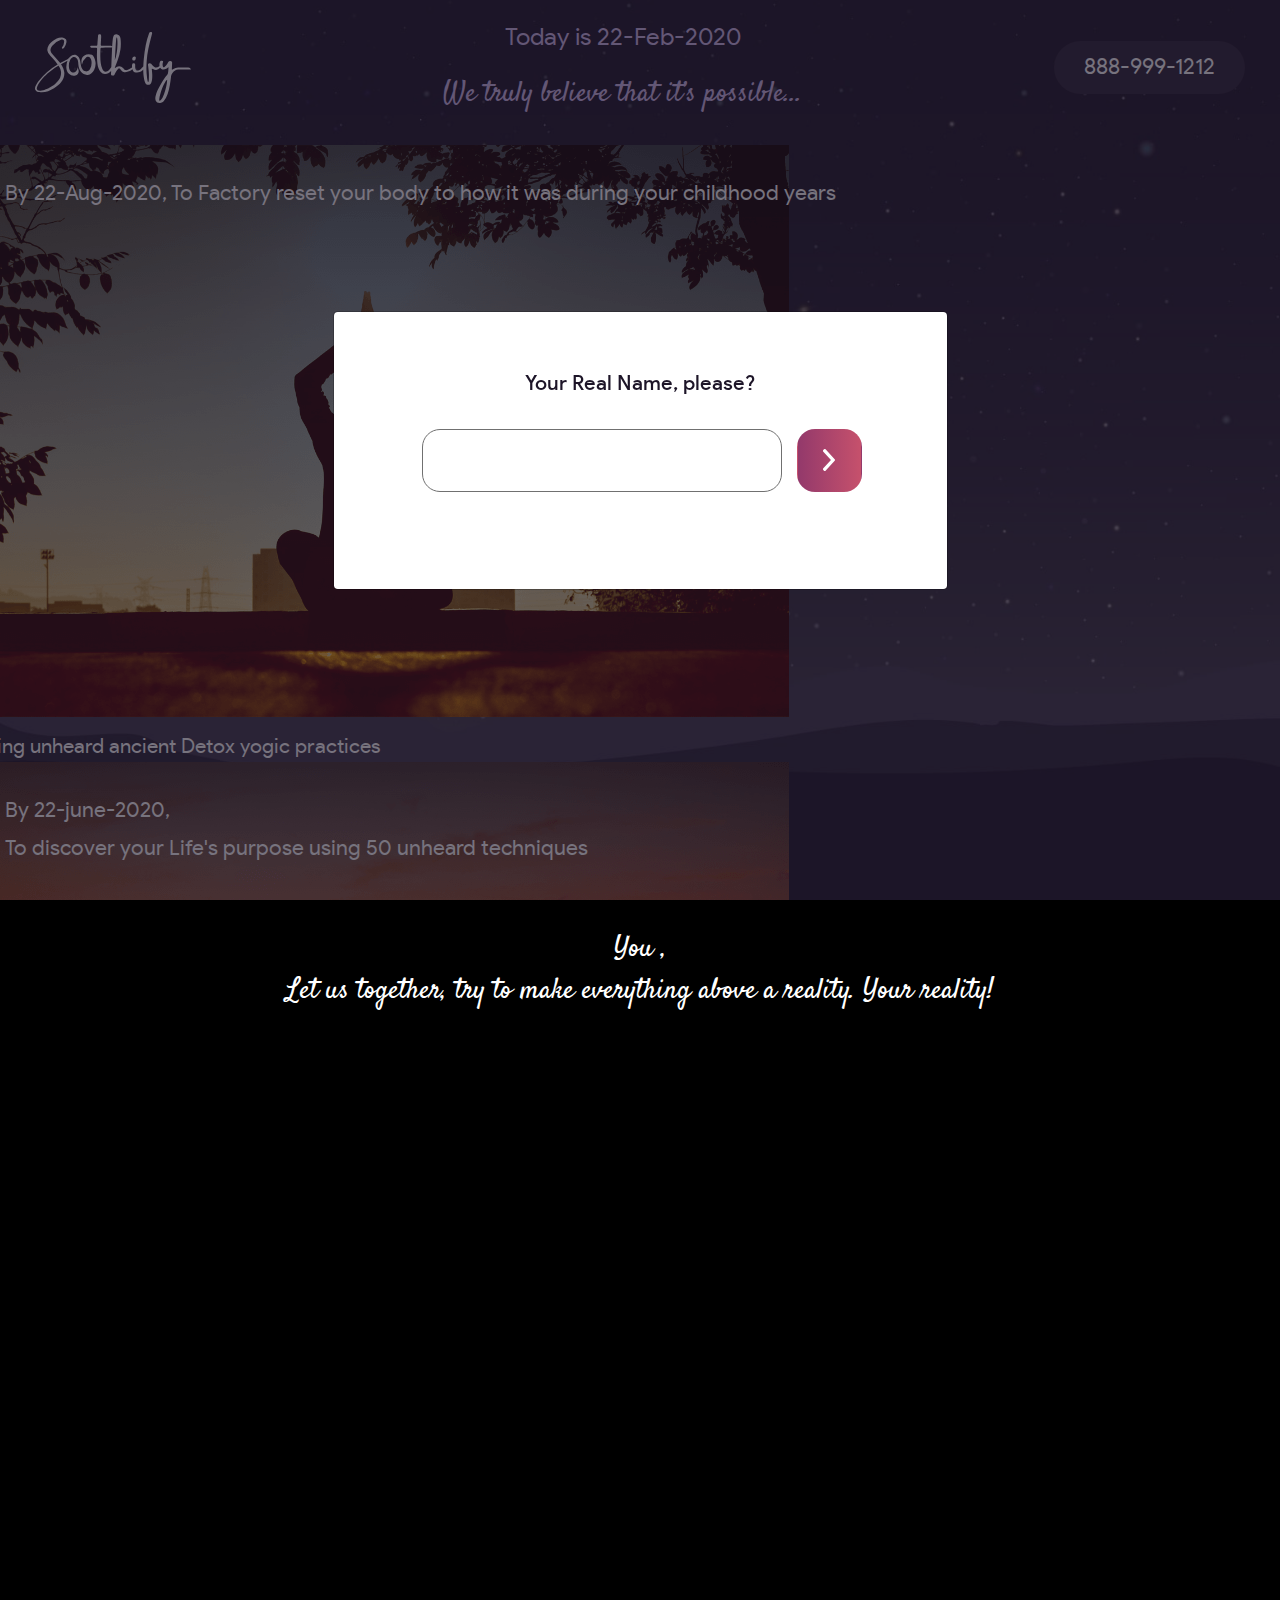
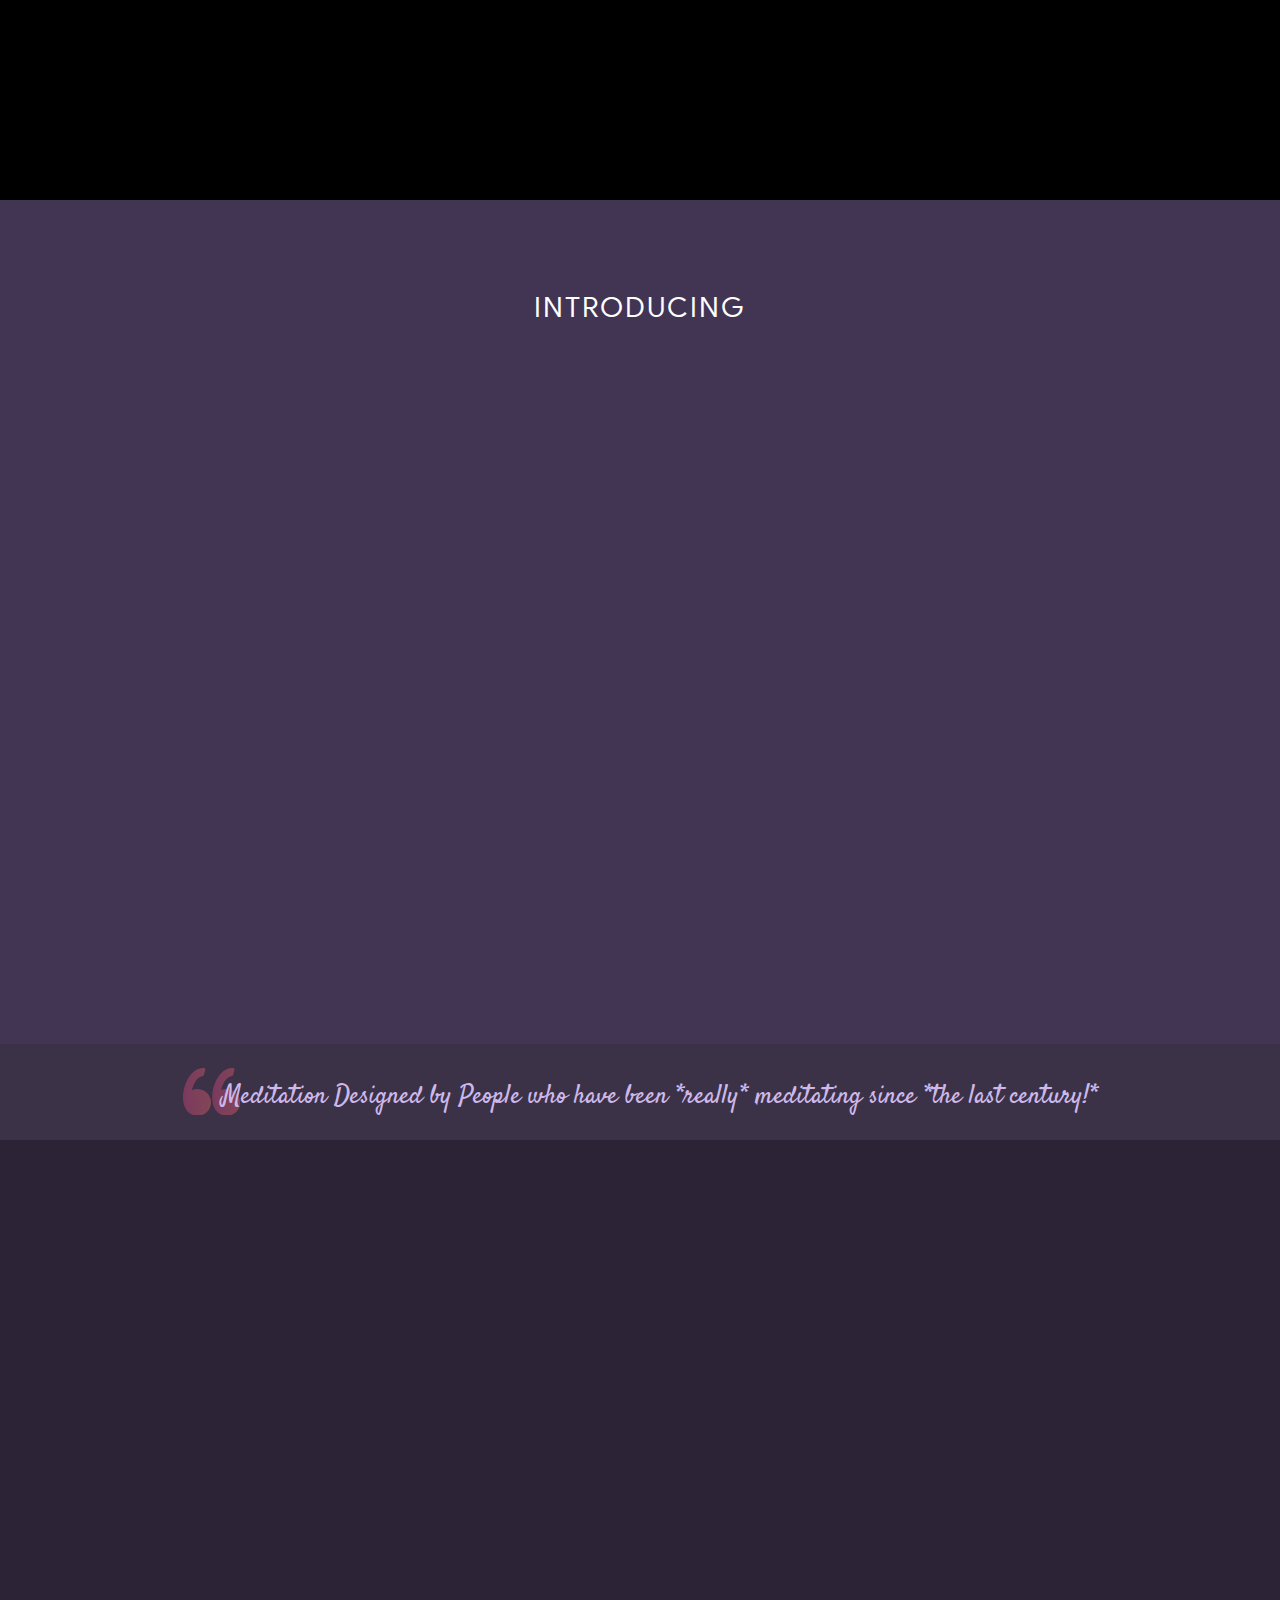
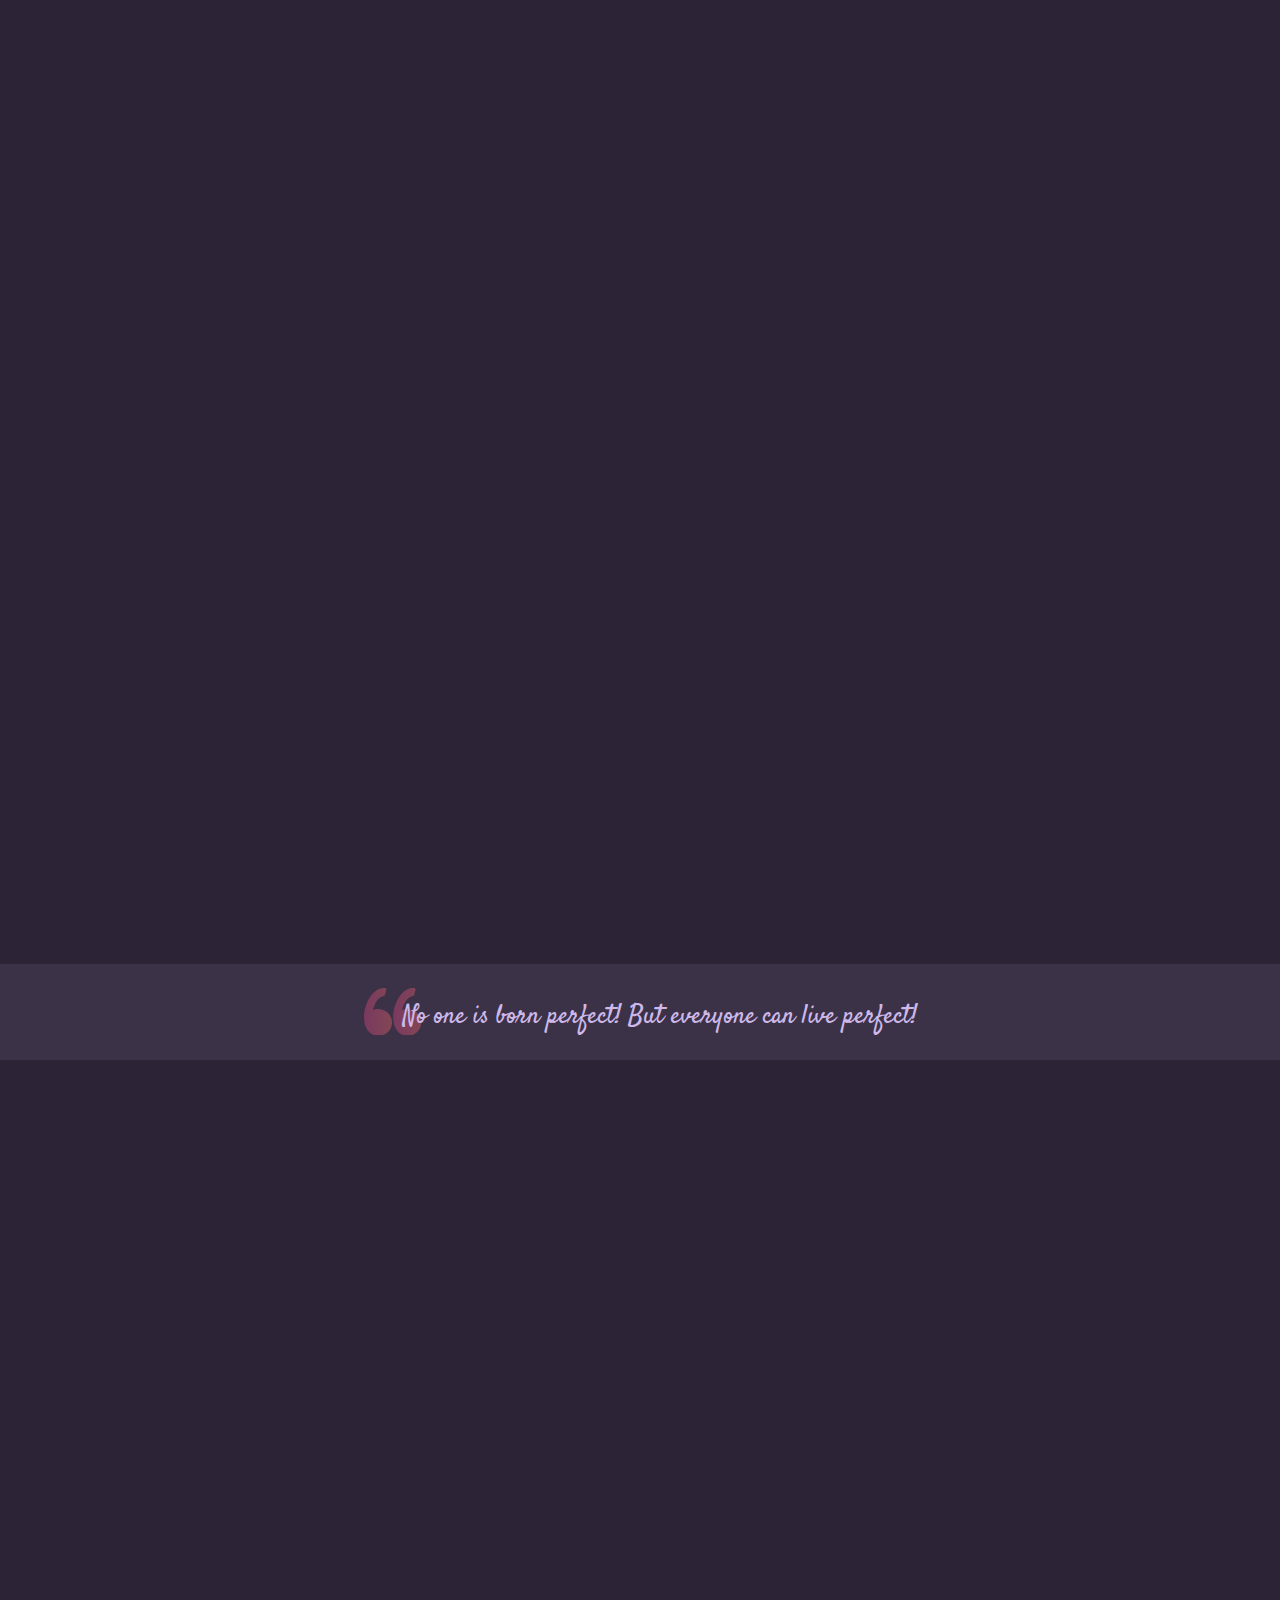
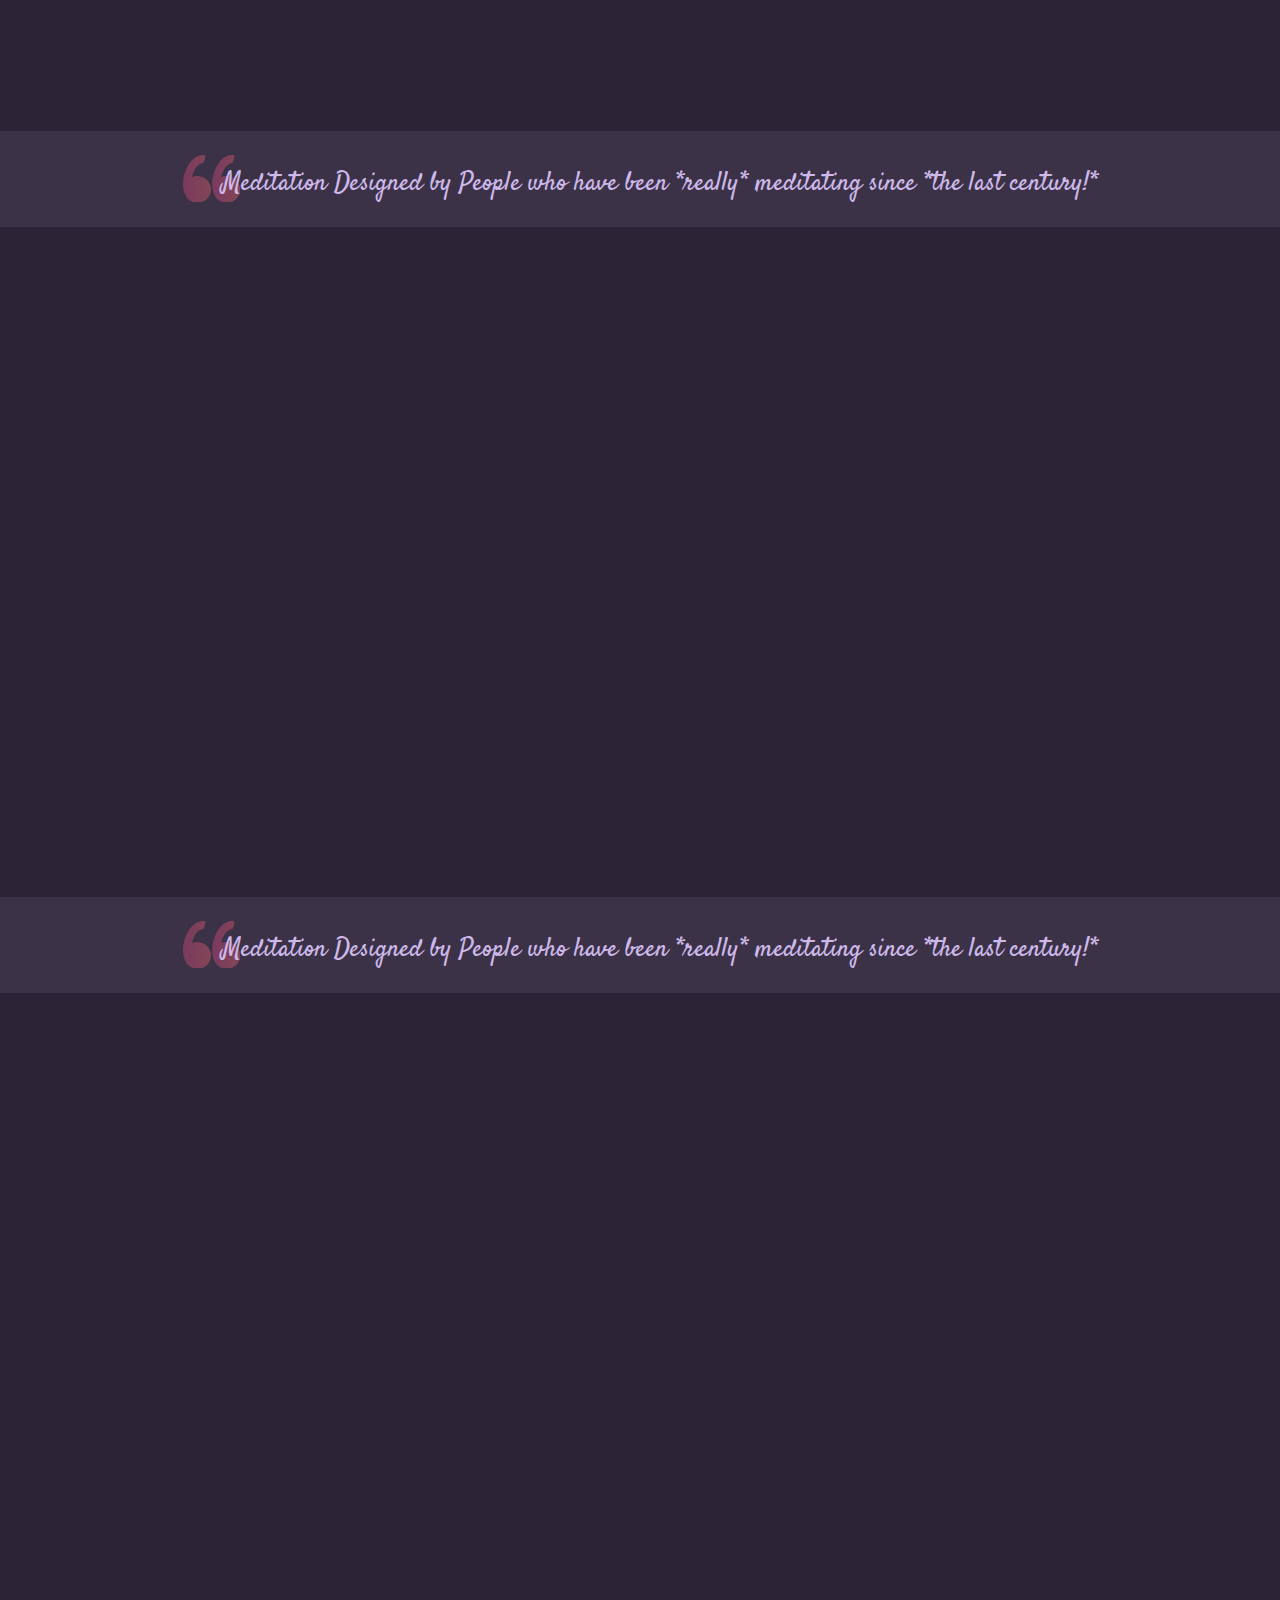
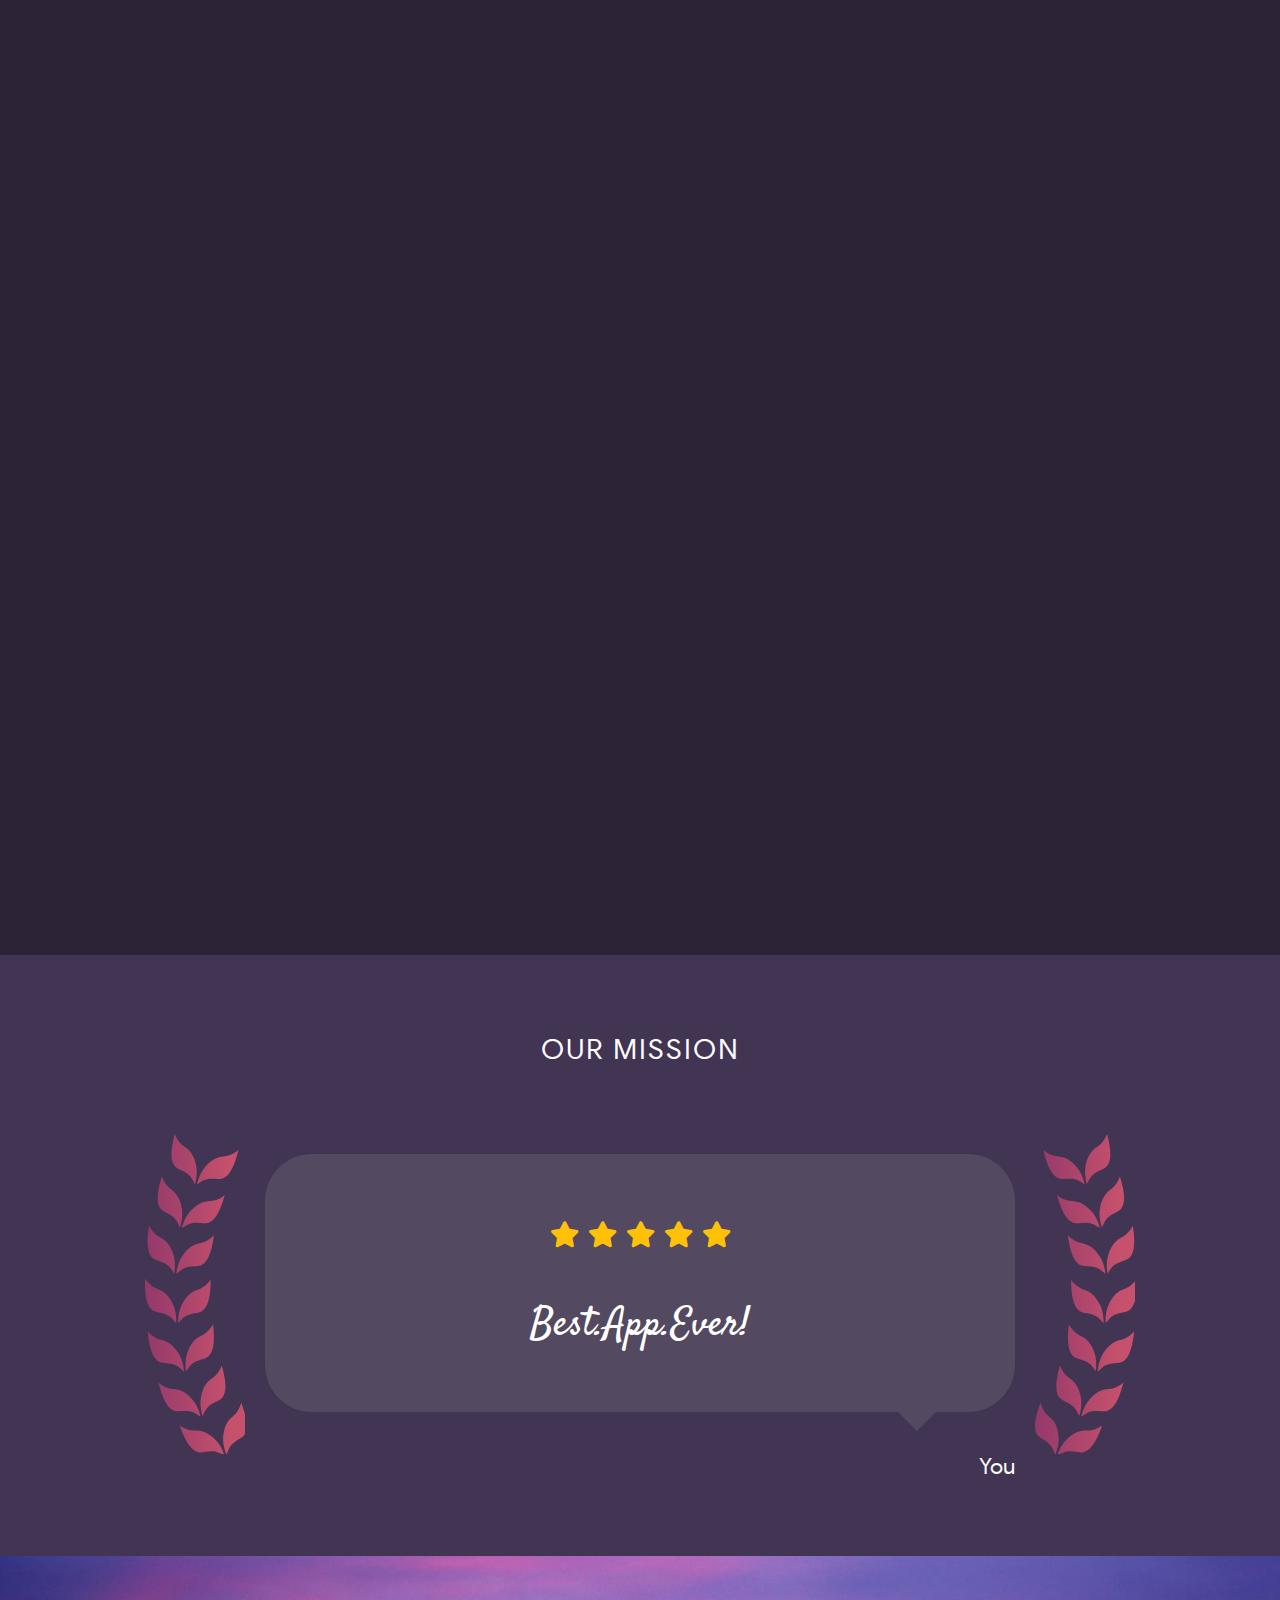
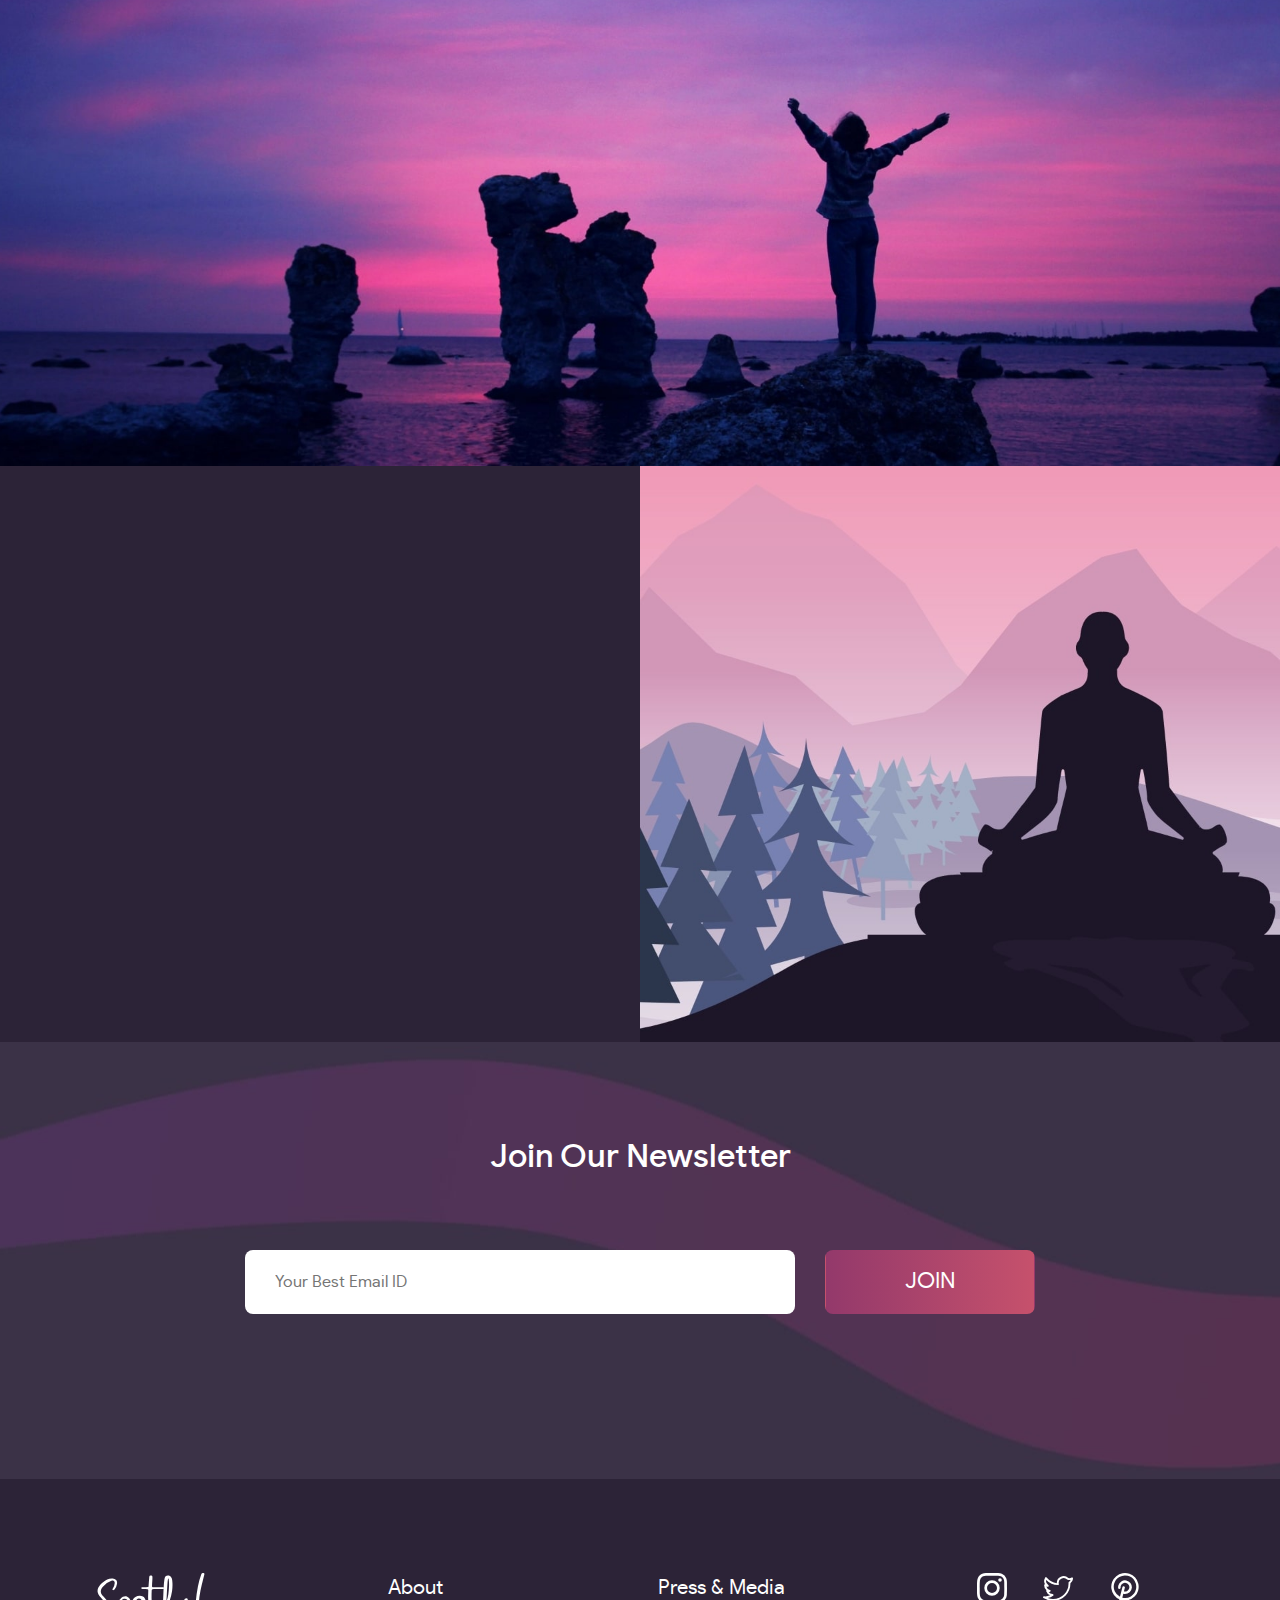
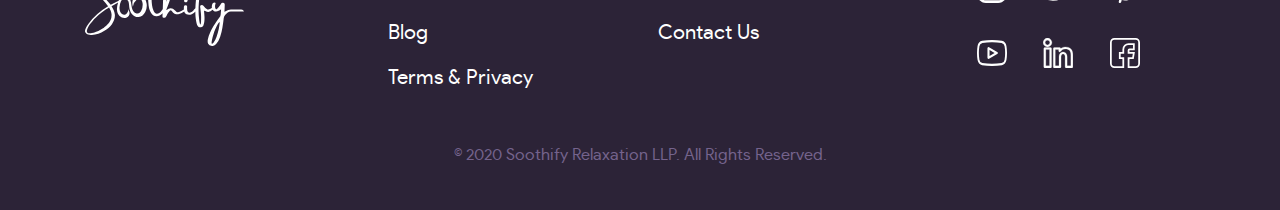
==== soothify/index - Copy.html @ 15406b15 "mandede" ====
﻿<!doctype html>
<html lang="en">

<head>
    <!-- Required meta tags -->
    <meta charset="utf-8">
    <meta name="viewport" content="width=device-width, initial-scale=1, shrink-to-fit=no">
    <meta name="description" content="Mousewheel usage demo">
    <meta name="author" content="David Deutsch">
    <title>Soothify</title>

    <!-- Fonts -->
    <link href="https://fonts.googleapis.com/css2?family=Satisfy&display=swap" rel="stylesheet">
    <link href="https://fonts.googleapis.com/css2?family=Open+Sans:ital,wght@0,300;0,400;0,600;0,700;0,800;1,300;1,400;1,600;1,700;1,800&display=swap" rel="stylesheet">
    <!-- CSS -->
    <link rel="stylesheet" href="css/bootstrap.min.css">
    <link rel="stylesheet" href="css/all.min.css">
    <link rel="stylesheet" href="css/aos.css">
    <link rel="stylesheet" href="css/fonts.css">
    <!--<link rel="stylesheet" href="css/owl.carousel.min.css">
    <link rel="stylesheet" href="css/owl.theme.default.min.css">-->
    <link rel="stylesheet" href="https://cdn.jsdelivr.net/gh/kenwheeler/slick@1.8.0/slick/slick.css">
    <link rel="stylesheet" href="css/style.min.css">
    
    <link rel="shortcut icon" href="favicon.ico" type="image/x-icon"/>
    
    
</head>

<body class="noScroll">
    <section class="bg-header full-height overflow-hidden" id="section1">
        <div class="container-fluid">
            <div class="header-wrap">
                <a href="javascript:void(0);" class="logo-wrap" data-toggle="modal" data-target="#modalwrap">
                    <img src="images/logo.svg" alt="" class="img-fluid">
                </a>
                <div class="head-date">
                    <div>Today is <span class="todaydate">22-Feb-2020</span></div> <span class="font-satisfy">We truly believe that it’s possible...</span>
                </div>
                <div class="head-contact">
                    888-999-1212
                </div>
            </div>
        </div>
        <div class="slide-wrapper">
            <div class="owl-carousel owl-theme">
                <div class="item">
                    <div class="slide-item">
                        <div class="item-img-block">
                            <img src="images/1.png" alt="Picture 1" class="img-fluid">
                            <div class="img-caption">By <span class="add4m">22-Aug-2020</span>, To Factory reset your body to how it was during your childhood years</div>
                        </div>
                        <div class="item-caption">Using unheard ancient Detox yogic practices</div>
                    </div>                    
                </div>
                <div class="item">
                    <div class="slide-item">
                        <div class="item-img-block">
                            <img src="images/2.png" alt="Picture 2" class="img-fluid">
                            <div class="img-caption">By <span class="add3m">22-june-2020</span>,<br>To discover your Life's purpose using 50 unheard techniques</div>
                        </div>
                        <div class="item-caption">Does it have anything to do with your country<span class="country_name_question"> ?</span></div>
                    </div>                    
                </div>
                <div class="item">
                    <div class="slide-item">
                        <div class="item-img-block">
                            <img src="images/3.png" alt="Picture 3" class="img-fluid">
                            <div class="img-caption">By <span class="add1m">22-May-2020</span>, To Say Goodbye to Job Stress. Once and …Forever</div>
                        </div>
                        <div class="item-caption">Tips straight from World's Top CEOs
                            (Bonus: Work Productivity Hacks)</div>
                    </div>                    
                </div>
                <div class="item">
                    <div class="slide-item">
                        <div class="item-img-block">
                            <img src="images/4.png" alt="Picture 1" class="img-fluid">
                            <div class="img-caption">By <span class="add2m">22-Apr-2020</span>, To end over-thinking for good </div>
                        </div>
                        <div class="item-caption">Avoid draining your energy using proven hacks</div>
                    </div>                    
                </div>
                <div class="item">
                    <div class="slide-item">
                        <div class="item-img-block">
                            <img src="images/5.png" alt="Picture 2" class="img-fluid">
                            <div class="img-caption">By <span class="add7d">22-Mar-2020</span>, To identify common money blockages</div>
                        </div>
                        <div class="item-caption">Learn the mindset that leads to permanent wealth</div>
                    </div>                    
                </div>
                <div class="item">
                    <div class="slide-item">
                        <div class="item-img-block">
                            <img src="images/6.png" alt="Picture 3" class="img-fluid">
                            <div class="img-caption">By <span class="add3d">08-Mar-2020</span>, To Detoxify your most important organ, your Brain</div>
                        </div>
                        <div class="item-caption">Unlock the hidden treasures within your brain by cleansing all toxic thought patterns</div>
                    </div>                    
                </div>
                <div class="item">
                    <div class="slide-item">
                        <div class="item-img-block">
                            <img src="images/7.png" alt="Picture 1" class="img-fluid">
                            <div class="img-caption">By <span class="add15d">25-Feb-2020</span>, To learn to sleep just 6 hours and feel like you slept 8 </div>
                        </div>
                        <div class="item-caption">Tips straight from the 4am club</div>
                    </div>                    
                </div>
                <div class="item">
                    <div class="slide-item">
                        <div class="item-img-block">
                            <img src="images/8.png" alt="Picture 2" class="img-fluid">
                            <div class="img-caption">By <span class="add2d">24-Feb-2020</span>, To Plan & Achieve your Life Goals</div>
                        </div>
                        <div class="item-caption">Introducing 'Life Atlas' Planner for Decade 2020-30</div>
                    </div>                    
                </div>
                <div class="item">
                    <div class="slide-item">
                        <div class="item-img-block">
                            <img src="images/9.png" alt="Picture 3" class="img-fluid">
                            <div class="img-caption">By tomorrow,<span class="add1d">23-Feb-2020</span>, To Skyrocket your productivity using scientific hacks</div>
                        </div>
                        <div class="item-caption">100+ precise tips straight from the World's Most Productive Entrepreneurs</div>
                    </div>                    
                </div>
                <div class="item">
                    <div class="slide-item">
                        <div class="item-img-block">
                            <img src="images/10.png" alt="Picture 1" class="img-fluid">
                            <div class="img-caption">By the end of the next 15 min, To Soothify your nerves</div>
                        </div>
                        <div class="item-caption">Deep relaxation with science backed 528hz Music</div>
                    </div>                    
                </div>
                <div class="item lastitem">
                    <div class="slide-item">
                        <div class="item-img-block">
                            <img src="images/11.png" alt="Picture 1" class="img-fluid">
                            <div class="img-caption"><!-- By 22-Jun-2020, <br> To Discover your life's purpose --></div>
                        </div>
                        <div class="item-caption"><!-- Learn 50+ easy proven ways to ‘discover’ your REAL purpose --></div>
                    </div>                    
                </div>
            </div>
            <div class="owl-theme">
                <div class="owl-controls">
                    <div class="custom-nav owl-nav"></div>
                </div>
            </div>
        </div>
    </section>    
    <section class="video-wrapper full-height" id="section2">
        <video playsinline muted autoplay loop id="myVideo" class="video-img">
            <source src="images/sample-video.mp4" type="video/mp4">
            Your browser does not support HTML5 video.
        </video>
        <div class="video-caption font-satisfy"><span class="txtname">You , <br>Let us  together, try to make everything above a reality. Your reality!</div>
        <a href="javascript:void(0);" class="video-ic" onclick="playVid()"><img src="images/play.svg" alt="" class="img-fluid"></a>
    </section>
    <section class="bg-light-gray section-sm overflow-hidden">
        <div class="container">
            <div class="row justify-content-center mb-5 mb-lg-6">
                <div class="col-12 col-md-8 text-center">
                    <h1 class="main-title">Introducing</h1>
                </div>
            </div>
            <div class="row row-grid align-items-center">               
                <div class="col-12 col-lg-6 mr-lg-auto col-xl-6 mbl-p-0">
                    <div class="transition-img">
                        <div class="img-bg-graphic" data-aos="zoom-in" data-aos-duration="2500">
                            <img src="images/section-img1.svg" alt="" class="img-fluid" data-aos="fade-up" data-aos-duration="2500">
                        </div>
                    </div>
                </div>
                <div class="col-12 col-lg-5 text-center mr-lg-auto order-lg-2 col-xl-5" data-aos="zoom-in" data-aos-duration="2500" data-aos-easing="ease-in-in-cubic">
                    <div class="section-logo"><img src="images/logo.svg" alt="" class="img-fluid"></div>
                    <p class="text-purple text-style1">Guided meditations designed with a specific purpose of Fighting Mediocrity</p>
                    <p class="text-white text-style2 courgetteregular"><span>Relax and Fill your life with vibrant energy.</span></p>
                </div>
            </div>
        </div>
    </section>
    <section class="quote-line font-satisfy">
        <div class="container">
            <i class="ic-quote"></i> Meditation Designed by People who have been *really* meditating since *the last century!*
        </div>
    </section>
    <section class="bg-dark-gray section-sm pb-lg-0 pb-0 overflow-hidden">
        <div class="container">
            <div class="row row-grid align-items-center mb-7">
                <div class="col-12 col-lg-4 mr-lg-auto ml-lg-auto col-xl-4 text-center text-lg-left mb-3 mb-lg-0" data-aos="zoom-in" data-aos-duration="2500" data-aos-easing="ease-in-in-cubic">
                    <img src="images/thumb-img1.svg" alt="" class="img-fluid thumb-img">
                    <p class="text-white mt-2 mt-lg-3 mbl-font-20">Free actionable PDFs after completing your meditation sessions</p>
                </div>
                <div class="col-12 col-lg-5 ml-lg-auto col-xl-5">
                    <img src="images/section-img2.svg" alt="" class="img-fluid section-img" data-aos="zoom-in" data-aos-duration="2500" data-aos-easing="ease-in-in-cubic">
                </div>
            </div>
        </div>
    </section>
    <section class="bg-dark-gray section-sm overflow-hidden">
        <div class="container">
            <div class="row row-grid align-items-center">
                <div class="col-12 col-lg-4 mr-lg-auto ml-lg-auto order-lg-2 col-xl-4 text-center text-lg-left mb-3 mb-lg-0" data-aos="zoom-in" data-aos-duration="2500" data-aos-easing="ease-in-in-cubic">
                    <img src="images/thumb-img2.svg" alt="" class="img-fluid thumb-img2">
                    <h2 class="sub-title font-satisfy mt-2 mt-lg-3">Bonus!</h2>
                    <p class="text-white">Free Tracker and planners for improving physical and mental fitness</p>
                </div>
                <div class="col-12 col-lg-5 mr-lg-auto col-xl-5">
                    <img src="images/section-img3.png" alt="" class="img-fluid section-img" data-aos="zoom-in" data-aos-duration="2500" data-aos-easing="ease-in-in-cubic">
                </div>
            </div>
        </div>
    </section>
    <section class="quote-line font-satisfy">
        <div class="container">
            <i class="ic-quote"></i> No one is born perfect! But everyone can live perfect!
        </div>
    </section>
    <section class="bg-dark-gray section-sm pb-sm-0 overflow-hidden">
        <div class="container">
            <div class="row row-grid align-items-center mb-7">
                <div class="col-12 col-lg-3 mr-lg-auto ml-lg-auto col-xl-3 text-center text-lg-left mb-3 mb-lg-0" data-aos="zoom-in" data-aos-duration="2500" data-aos-easing="ease-in-in-cubic">
                    <img src="images/thumb-img3.svg" alt="" class="img-fluid thumb-img3">
                    <p class="text-white mt-2 mt-lg-5">Stress Relieving Mini Meditations and Relaxation Music</p>
                </div>
                <div class="col-12 col-lg-8 col-xl-7">
                    <img src="images/section-img4.svg" alt="" class="img-fluid section-img d-none d-sm-block" data-aos="zoom-in" data-aos-duration="2500" data-aos-easing="ease-in-in-cubic">
                    <img src="images/section-mbl-img4.svg" alt="" class="img-fluid section-img d-block d-sm-none" data-aos="zoom-in" data-aos-duration="2500" data-aos-easing="ease-in-in-cubic">
                </div>
            </div>
        </div>
    </section>
    <section class="quote-line font-satisfy">
        <div class="container">
            <i class="ic-quote"></i> Meditation Designed by People who have been *really* meditating since *the last century!*
        </div>
    </section>
    <section class="bg-dark-gray section-sm pb-sm-0 overflow-hidden">
        <div class="container">
            <div class="row row-grid align-items-center">
                <div class="col-12 col-lg-4 mr-lg-auto ml-lg-auto order-lg-2 col-xl-4 text-center text-lg-left mb-3 mb-lg-0" data-aos="zoom-in" data-aos-duration="2500" data-aos-easing="ease-in-in-cubic">
                    <img src="images/galaxy.png" alt="" class="img-fluid thumb-img4">
                    <p class="text-white mt-2 mt-lg-3">Teleport to infinitely large galaxies by listening to 15+ Magical sleep stories</p>
                </div>
                <div class="col-12 col-lg-8 col-xl-7">
                    <img src="images/section-img5.svg" alt="" class="img-fluid section-img d-none d-sm-block" data-aos="zoom-in" data-aos-duration="2500" data-aos-easing="ease-in-in-cubic">
                    <img src="images/section-mbl-img5.svg" alt="" class="img-fluid section-img d-block d-sm-none" data-aos="zoom-in" data-aos-duration="2500" data-aos-easing="ease-in-in-cubic">
                </div>
            </div>
        </div>
    </section>
    <section class="quote-line font-satisfy">
        <div class="container">
            <i class="ic-quote"></i> Meditation Designed by People who have been *really* meditating since *the last century!*
        </div>
    </section>
    <section class="bg-dark-gray section-sm pb-lg-0 pb-0 overflow-hidden">
        <div class="container">
            <div class="row row-grid align-items-center mb-7">
                <div class="col-12 col-lg-4 mr-lg-auto ml-lg-auto col-xl-4 text-center text-lg-left mb-3 mb-lg-0" data-aos="zoom-in" data-aos-duration="2500" data-aos-easing="ease-in-in-cubic">
                    <img src="images/thumb-img5.svg" alt="" class="img-fluid thumb-img4">
                    <p class="text-white mt-2 mt-lg-3">World's 1st Public Archive of all Good Karmas.</p>
                    <p class="text-white mt-2 mt-lg-3">Submit a Good Karma/action done by you and Win a free reward.</p>
                    <p class="text-white mt-2 mt-lg-3">All karmas are anonymous.</p>
                </div>
                <div class="col-12 col-lg-5 col-xl-5 ml-lg-auto">
                    <div class="transition-img">
                        <img src="images/section-img6.svg" alt="" class="img-fluid section-img" data-aos="zoom-in" data-aos-duration="2500" data-aos-easing="ease-in-in-cubic">
                    </div>
                </div>
            </div>
        </div>
    </section>
    <section class="bg-dark-gray section-sm overflow-hidden">
        <div class="container">
            <div class="row row-grid align-items-center">
                <div class="col-12 col-lg-4 mr-lg-auto ml-lg-auto order-lg-2 col-xl-4 text-center text-lg-left mb-3 mb-lg-0" data-aos="zoom-in" data-aos-duration="2500" data-aos-easing="ease-in-in-cubic">
                    <img src="images/thumb-img2.svg" alt="" class="img-fluid thumb-img2">
                    <h2 class="sub-title font-satisfy mt-2 mt-lg-3">Bonus!</h2>
                    <p class="text-white">Advanced stats with global and local leader-boards</p>
                </div>
                <div class="col-12 col-lg-5 mr-lg-auto col-xl-5">
                    <div class="transition-img">
                        <img src="images/section-img7.svg" alt="" class="img-fluid section-img" data-aos="zoom-in" data-aos-duration="2500" data-aos-easing="ease-in-in-cubic">
                    </div>
                </div>
            </div>
        </div>
    </section>
    <section class="bg-light-gray mission-wrapper overflow-hidden">
        <div class="container">
            <h1 class="main-title">Our mission</h1>
            <div class="mission-wrap">
                <div class="rating-block">
                    <div class="stars">
                        <span class="fa fa-star checked"></span>
                        <span class="fa fa-star checked"></span>
                        <span class="fa fa-star checked"></span>
                        <span class="fa fa-star"></span>
                        <span class="fa fa-star"></span>
                    </div>
                    <label class="font-satisfy">Best.App.Ever!</label>                    
                </div>
                <label class="rate-name"><span class="txtnameBest">You </span><span class="country_name"> </span></label>
            </div>
        </div>
    </section>
    <section class="bg-tag-img">
        <div class="container">
            <div class="tag-wrap" data-aos="zoom-in" data-aos-duration="2500" data-aos-easing="ease-in-in-cubic">
                <small>Hey young soul, remember this till your last breath</small>
                <p class="font-satisfy">“There is no force on this planet which can stop you from becoming what your soul was always meant to be! .</p>
            </div>
        </div>
    </section>
    <section class="download-wrapper">
        <div class="download-links bg-dark-gray">
            <div data-aos="zoom-in" data-aos-duration="2500" data-aos-easing="ease-in-in-cubic">
                <h2>Download <br>Soothify Now!</h2>
                <p>Only on iPhone</p>
                <p class="font-satisfy"><strong>#liveinfinite</strong></p>
                <a href="javascript:void(0);"><img src="images/app-store.png" alt="" class="img-fluid"></a>
            </div>
        </div>
        <div class="download-img">
            <img src="images/bg-download.jpg" alt="" class="img-fluid">
        </div>
    </section>
    <section class="bg-newsletter">
        <div class="container">
            <div class="newsletter-wrap">
                <h2>Join Our Newsletter</h2>
                <div class="newsletter-form">











<form target="dummyframe" style="width:calc(100% - 0px);margin: 40px 0;" id="sib-form" class="sib-form" method="POST" action="https://b6d7627b.sibforms.com/serve/[base64]"
        data-type="subscription" >
 
<input class="input" type="text" name="EMAIL" placeholder="Your Best Email ID" >

  <button class="btn" form="sib-form" type="submit" class="btn" onclick="myFunction()">JOIN</button>




                    </form>

<script>
function myFunction() {
  document.getElementById("demo123").innerHTML = " Success :)";
}
</script>
                </div>


<div id="demo123" style="font-size:32px;text-align:center; color:#085229; background-color:#e7faf0; border-radius:3px !important; border-width:px !important; border-color:#13ce66 !important;max-width:80%; border-width:px;">
      
                     
                  
      </div>
  




<div id="demo123"></div>

<iframe name="dummyframe" id="dummyframe" style="display: none;"></iframe>










                <p data-aos="zoom-in" data-aos-duration="2500" data-aos-easing="ease-in-in-cubic"></p>
            </div>
        </div>
    </section>
    <footer class="bg-footer footer-wrapper">
        <div class="container">
            <div class="row">
                <div class="col-lg-3 col-sm-4 col-12">
                    <div class="logo-footer">
                        <img src="images/logo.svg" alt="" class="img-fluid">
                    </div>
                </div>
                <div class="col-lg-3 col-sm-4 col-6 pr-0">
                    <div class="footer-link">
                        <ul>
                            <li><a href="javascript:void(0);">About</a></li>
                            <li><a href="javascript:void(0);">Blog</a></li>
                            <li><a href="javascript:void(0);">Terms &amp; Privacy</a></li>
                        </ul>
                    </div>
                </div>
                <div class="col-lg-3 col-sm-4 col-6 pl-0">
                    <div class="footer-link">
                        <ul>
                            <li><a href="javascript:void(0);">Press &amp; Media</a></li>
                            <li><a href="javascript:void(0);">Contact Us</a></li>
                        </ul>
                    </div>
                </div>
                <div class="col-lg-3 col-sm-12">
                    <div class="social-links">
                        <ul>
                            <li><a href="javascript:void(0);"><i class="ic ic-instagram"></i></a></li>
                            <li><a href="javascript:void(0);"><i class="ic ic-twitter"></i></a></li>
                            <li><a href="javascript:void(0);"><i class="ic ic-pinterest"></i></a></li>
                            <li><a href="javascript:void(0);"><i class="ic ic-youtube"></i></a></li>
                            <li><a href="javascript:void(0);"><i class="ic ic-linkedin"></i></a></li>
                            <li><a href="javascript:void(0);"><i class="ic ic-facebook"></i></a></li>
                        </ul>
                    </div>
                </div>
            </div>
            <div class="copyright">
                © 2020 Soothify Relaxation LLP. All Rights Reserved.
            </div>
        </div>
    </footer>
    <div class="modal" tabindex="-1" role="dialog" id="modalwrap" data-target="#myModal" data-toggle="modal" data-backdrop="static" data-keyboard="false">
        <div class="modal-dialog modal-dialog-centered" role="document">
          <div class="modal-content">
            <div class="modal-wrapper">
                <label>Your Real Name, please?</label>
                <div class="modal-field">
                    <input type="text">
                    <button class="btn"><img src="images/next.svg" alt="" class="img-fluid"></button>
                    <span class="feilderror">Please Enter your Name</span>
                </div>
            </div>
          </div>
        </div>
      </div>
      <a href="#" id="backtotop"></a>
    <!-- Optional JavaScript -->
    <!-- jQuery first, then Popper.js, then Bootstrap JS -->
    <!-- <script src="js/jquery-3.2.1.slim.min.js"></script> -->
    <script src="js/jquery.min.js"> </script> 
   <!-- <script src="js/owl.carousel.js"></script>-->
    <script src="https://cdn.jsdelivr.net/gh/kenwheeler/slick@1.8.0/slick/slick.min.js"></script>
    <script src="js/popper.min.js"></script>
    <script src="js/bootstrap.min.js"></script>
    <script src="js/aos.js"></script>
    <script src="js/jquery.mousewheel.min.js"></script>
    <script src="https://cdnjs.cloudflare.com/ajax/libs/moment.js/2.14.1/moment.min.js"></script>
    <script src="js/custom.js"></script>
    
    <script>
        $(document).ready(function() {
            $(".slide-wrapper").addClass("mbl-carousel");
            $('body').addClass('mbl-scroll');
        });
        // Owl carousel slider
        $(document).ready(function() {
            if ( $(document).width() > 1025 ) {  
			$('body').removeClass('noScroll');
               /* var owl = $('.owl-carousel');
                owl.owlCarousel({
                    center: true,
                    loop: false,
                    nav: true,
                    items: 1,
                    margin: 50,
                    mouseDrag: true,
					//smartSpeed: 2550,
					//scrollPerPage: true,
					//freeDrag:false,
                    responsiveClass: true,  
                    responsive : {
                        0 : {
                            stagePadding: 25,
                        },
                        1199 : {
                            stagePadding: 250,
                            margin: 60
                        },
                        1200 : {
                            stagePadding: 400,
                            margin: 60
                        },
                        1281 : {
                            stagePadding: 440,
                            margin: 60
                        },
                        1367 : {
                            stagePadding: 250,
                        },
                        1401 : {
                            stagePadding: 400,
                        },
                        1441: {
                            stagePadding: 540
                        },
                        1601: {
                            stagePadding: 500,
                        },
                        1681: {
                            stagePadding: 590,
                        }
                    },
                    onDragged : function (ele) {
                        isLast = parseInt(ele.item.index) + parseInt(1) == ele.item.count;
                        if(isLast){ 
                            $('body').removeClass('noScroll');
                        }
                    }
                });
                owl.on('mousewheel', '.owl-stage', function(e) {
                    if (e.deltaY < 0) {
                        owl.trigger('prev.owl');
                    } else {
                        owl.trigger('next.owl');
                    }
                    e.preventDefault();
                });*/
				const slider = $(".owl-carousel");
				slider
				  .slick({
					dots: true,
					slidesToShow: 2.4,
					slidesToScroll: 1,
					arrows: false,
					dots: true,
					centerMode: true,
					infinite: false,
				  });
				
				slider.on('wheel', (function(e) {
				  e.preventDefault();
				
				  if (e.originalEvent.deltaY < 0) {
					  $(this).slick('slickPrev');
				  } else {
					$(this).slick('slickNext');
				  }
				}));
                $('body').removeClass('mbl-scroll');
            }
			

			var btn = $('#backtotop');
			$(window).scroll(function() {
			  if ($(window).scrollTop() > 300) {
				btn.addClass('active');
			  } else {
				btn.removeClass('active');
			  }
			});
			
			btn.on('click', function(e) {
			  e.preventDefault();
			  $('html, body').animate({scrollTop:0}, '300');
			  return false;  
			});
        })
    
		
		var todaydates = moment().format("DD MMMM, YYYY");
		var add1m = moment().add(1, 'months').format("DD MMMM, YYYY");
		var add2m = moment().add(2, 'months').format("DD MMMM, YYYY");
		var add3m = moment().add(3, 'months').format("DD MMMM, YYYY");
		var add4m = moment().add(4, 'months').format("DD MMMM, YYYY");
		var add5m = moment().add(5, 'months').format("DD MMMM, YYYY");
		var add6m = moment().add(6, 'months').format("DD MMMM, YYYY");
		var add7m = moment().add(7, 'months').format("DD MMMM, YYYY");
		var add8m = moment().add(8, 'months').format("DD MMMM, YYYY");
		var add9m = moment().add(9, 'months').format("DD MMMM, YYYY");
		var add10m = moment().add(10, 'months').format("DD MMMM, YYYY");
		var add11m = moment().add(11, 'months').format("DD MMMM, YYYY");
		var add12m = moment().add(12, 'months').format("DD MMMM, YYYY");
		var add15d = moment().add(15, 'days').format("DD MMMM, YYYY");
		var add10d = moment().add(10, 'days').format("DD MMMM, YYYY");
		var add7d = moment().add(7, 'days').format("DD MMMM, YYYY");
		var add6d = moment().add(6, 'days').format("DD MMMM, YYYY");
		var add5d = moment().add(5, 'days').format("DD MMMM, YYYY");
		var add4d = moment().add(4, 'days').format("DD MMMM, YYYY");
		var add3d = moment().add(3, 'days').format("DD MMMM, YYYY");
		var add2d = moment().add(2, 'days').format("DD MMMM, YYYY");
		var add1d = moment().add(1, 'days').format("DD MMMM, YYYY");
		$(document).ready(function(e) {
            $('.todaydate').text(todaydates);
			$('.add1m').text(add1m);
			$('.add2m').text(add2m);
			$('.add3m').text(add3m);
			$('.add4m').text(add4m);
			$('.add5m').text(add5m);
			$('.add6m').text(add6m);
			$('.add7m').text(add7m);
			$('.add8m').text(add8m);
			$('.add9m').text(add9m);
			$('.add10m').text(add10m);
			$('.add11m').text(add11m);
			$('.add12m').text(add12m);
			$('.add15d').text(add15d);
			$('.add10d').text(add10d);
			$('.add7d').text(add7d);
			$('.add6d').text(add6d);
			$('.add5d').text(add5d);
			$('.add4d').text(add4d);
			$('.add3d').text(add3d);
			$('.add2d').text(add2d);
			$('.add1d').text(add1d);
        });
    </script>
</body>

</html>
---- soothify/css/fonts.css ----
/*! Generated by Font Squirrel (https://www.fontsquirrel.com) on April 20, 2020 */
@font-face {
    font-family: 'google_sans';
    src: url('../fonts/googlesans-bold-webfont.woff2') format('woff2'),
         url('../fonts/googlesans-bold-webfont.woff') format('woff'),
         url('../fonts/googlesans-bold-webfont.svg#google_sansbold') format('svg');
    font-weight: 600;
    font-style: normal;
}
@font-face {
    font-family: 'google_sans';
    src: url('../fonts/googlesans-medium-webfont.woff2') format('woff2'),
         url('../fonts/googlesans-medium-webfont.woff') format('woff'),
         url('../fonts/googlesans-medium-webfont.svg#google_sansmedium') format('svg');
    font-weight: 500;
    font-style: normal;
}
@font-face {
    font-family: 'google_sans';
    src: url('../fonts/googlesans-regular-webfont.woff2') format('woff2'),
         url('../fonts/googlesans-regular-webfont.woff') format('woff'),
         url('../fonts/googlesans-regular-webfont.svg#google_sansregular') format('svg');
    font-weight: 400;
    font-style: normal;
}
@font-face {
    font-family: 'satisfyregular';
    src: url('../fonts/satisfy-regular-webfont.woff2') format('woff2'),
         url('../fonts/satisfy-regular-webfont.woff') format('woff'),
         url('../fonts/satisfy-regular-webfont.svg#satisfyregular') format('svg');
    font-weight: 400;
    font-style: normal;
}
@font-face {
    font-family: 'courgetteregular';
    src: url('../fonts/courgette-regular-webfont.woff2') format('woff2'),
         url('../fonts/courgette-regular-webfont.woff') format('woff'),
         url('../fonts/courgette-regular-webfont.svg#courgetteregular') format('svg');
    font-weight: 400;
    font-style: normal;

}
---- soothify/css/style.min.css ----
html{scroll-behavior: smooth;}
body{font-family: 'google_sans';font-weight: 400;scroll-behavior: smooth;background: #2C2337;}
p{font-size: 34px;font-weight: 500;}
.text-style1{font-size: 32px;}
.text-style2{font-size: 36px;}
p > span{font-size: 32px;}
.section-sm{padding: 200px 0;}
a:hover{text-decoration: none;}
.overflow-hidden{overflow: hidden;}
input:focus{outline: none;}
/*-- // Text Color // --*/
.text-white{color: #FFFFFF !important;}
.text-purple{color: #CDB8E9 !important;}
/*-- // Bg color // --*/
.bg-light-gray{background: #423553;}
.bg-dark-gray{background: #2C2337;}
/*-- // Common // --*/
.full-height{height: 100vh; position:relative; }
.font-satisfy{font-family: 'satisfyregular';}
.courgetteregular{font-family: 'courgetteregular';}
/*-- // Header // --*/
.bg-header{background: url(../images/bg-slider.jpg) no-repeat bottom;display: flex;flex-direction: column;justify-content: space-between;background-size: cover;}
.header-wrap{display: flex;justify-content: space-between;align-items: center;padding: 40px 80px 40px 80px;} 
.head-date{color: #CDB8E9;font-size: 30px;text-align: center;display: flex;flex-direction: column;justify-content: space-between;min-height: 120px;}
.head-date > span{display: block;font-size: 36px;}
.logo-wrap{width: 198px;}
.head-contact{background:#2C2337;color: #fff;display: flex;align-items: center;justify-content: center;border-radius: 50px;padding: 10px 30px;font-size: 32px;}
/*-- // Slider // --*/
.slide-wrapper {position: relative;}
.slide-wrapper .owl-theme .custom-nav {display: none;}
.slide-wrapper .owl-theme .custom-nav .owl-prev, .slide-wrapper .owl-theme .custom-nav .owl-next {position: absolute;height: 100px;color: inherit;background: none;border: none;z-index: 100;}
.slide-wrapper .owl-theme .custom-nav .owl-prev i, .slide-wrapper .owl-theme .custom-nav .owl-next i {font-size: 2.5rem;color: #cecece;}
.slide-wrapper .owl-theme .custom-nav .owl-prev {left: 0;}
.slide-wrapper .owl-theme .custom-nav .owl-next {right: 0;} 
.item-img-block{position: relative;}
.owl-item .item-img-block::before{position: absolute;left: 0;right: 0;bottom: 0;top: 0;background: rgba(0, 0, 0, 0.27);content: "";}
.owl-item.center .item-img-block::before{background: transparent;}
.img-caption{position: absolute; top:0; padding:60px; width:100%; left:0; right:0; color: #fff;line-height: 50px;font-size: 28px;}
.item-caption{color: #fff;font-size: 32px;margin-top: 15px;}
.slide-wrapper .owl-dots{padding: 10px 0 40px 0;}
.slide-wrapper .owl-theme .owl-dots .owl-dot span{background: #5c5665;}
.slide-wrapper .owl-theme .owl-dots .owl-dot.active span, .slide-wrapper .owl-theme .owl-dots .owl-dot:hover span{background: #B2B2B2;}
.owl-theme .owl-nav{display: none;}
/*-- // Video section // --*/
.video-wrapper{background: #000;position: relative; overflow:hidden; }
.video-wrapper > iframe{height: 100% !important;min-height: 100vh;}
#myVideo { width:100%; }
.video-img{width: 100%;}
.video-ic { position: absolute;left: 0;right: 0;top: 50%; -webkit-transform:translateY(-50%); transform:translateY(-50%); margin:0 auto; max-width:115px; display:none; }
.video-ic > img{width: 114px;height: 114px;}
.video-caption{font-size: 46px;color: #fff;position: absolute;top: 152px;text-align: center;width: 100%;z-index: 1;}
/*-- // Quote // --*/
.quote-line{background: #3B3247;color: #CDB8E9;padding: 30px 0;text-align: center;font-size: 38px;}
.ic-quote{background: url(../images/quote.svg) no-repeat;width: 57px;height: 47px;display: inline-block;margin: 0 -25px -13px 0;}
/*-- // Title // --*/
.main-title{font-size: 42px;text-transform: uppercase;color: #fff;text-align: center;letter-spacing: 2px;font-weight: 400;}
.sub-title{color:#D23A96;font-size: 76px;}
/*-- // Image Section Block // --*/
.transition-img{text-align: center;}
.img-bg-graphic{position: relative;display: block;}
.img-bg-graphic > img{width: 100%;}
/* .img-bg-graphic::after{position: absolute;content: "";width: 783px;height: 500px;display: block;left: -210px;bottom: 0;background: url(../images/section-img-bg.svg) no-repeat;z-index: 0;} */
.img-bg-graphic > img{z-index: 1;position: relative;}
.section-logo{max-width: 360px;margin: 0 auto 15px auto;}
/*-- // Mission Block // --*/
.mission-wrapper{padding: 5rem 0 9rem 0;}
.mission-wrap{background: #534960;width: 750px;margin: 0 auto;padding: 3rem;border-radius: 47px;position: relative;margin-top: 86px;}
.mission-wrap::before{background: url(../images/mission-left.svg) no-repeat;content: "";height: 320px;width: 100px;position: absolute;left: -120px;top: -20px;}
.mission-wrap::after{background: url(../images/mission-right.svg) no-repeat;content: "";height: 320px;width: 100px;position: absolute;right: -120px;top: -20px;}
.rating-block{text-align: center;color: #fff;font-size: 40px;position: relative;}
.rating-block > label{font-size: 64px;}
.rating-block::after{border-left: 20px solid transparent;border-right: 20px solid transparent;border-top: 20px solid #534960;position: absolute;right: 30px;bottom: -67px;content: "";}
.mission-wrap .rate-name{position: absolute;right: 0;bottom: -80px;color: #fff;font-size: 32px;}
.stars{margin-bottom: 30px;}
.stars > span{color: #FFC107;}
/*-- // Img Block // --*/
.bg-tag-img{background: url(../images/bg-tag.jpg) no-repeat center;padding: 8rem 0;min-height: 715px;display: flex;align-items: center;background-size: cover;}
.tag-wrap{max-width: 1100px;margin: 0 auto;}
.tag-wrap > small{font-size: 34px;display: block;text-align: center;color: #fff;margin-bottom: 3rem;}
.tag-wrap > p{margin: 0;text-align: center;color: #fff;font-size: 52px;}
/*-- // Download Block // --*/
.bg-newsletter{background: url(../images/bg-newsletter.jpg) no-repeat center;padding: 6rem 0;min-height: 615px;display: flex;align-items: center;}
.download-wrapper{display: flex;}
.download-links{width: 50%;text-align: center;color: #fff;display: flex;align-items: center;flex-direction: column;justify-content: center;}
.download-links h2{font-size: 56px;font-weight: 700;margin-bottom: 2.5rem;}
.download-links p{font-size: 40px;margin-bottom: 40px;}
.download-links p.font-satisfy{font-size: 56px;}
.download-img{width: 50%;}
.download-links a{border-radius:10px;display:inline-block;}
/*-- // Newsletter Block // --*/
.sib-form{display: flex;}
.newsletter-wrap{text-align: center;max-width: 930px;margin: 0 auto;}
.newsletter-wrap h2{font-size: 56px;color: #fff;font-weight: 500;}
.newsletter-wrap p{color: rgba(205, 184, 233, 0.66);font-size: 34px;margin: 0;}
.newsletter-form{display: flex;margin: 40px 0;}
.newsletter-form input[type="text"]{background: #fff;padding: 20px 30px;border-radius: 8px;border: 0;width: calc(100% - 240px);}
.newsletter-form button{color: #fff;border-radius: 8px;width: 210px;margin-left: 30px;font-size: 26px;
background: #93396b; /* Old browsers */
background: -moz-linear-gradient(left,  #93396b 0%, #c6516c 100%); /* FF3.6-15 */
background: -webkit-linear-gradient(left,  #93396b 0%,#c6516c 100%); /* Chrome10-25,Safari5.1-6 */
background: linear-gradient(to right,  #93396b 0%,#c6516c 100%); /* W3C, IE10+, FF16+, Chrome26+, Opera12+, Safari7+ */
filter: progid:DXImageTransform.Microsoft.gradient( startColorstr='#93396b', endColorstr='#c6516c',GradientType=1 ); /* IE6-9 */}
.newsletter-form button:hover, .newsletter-form button:focus, .newsletter-form button:active{background: #93396b; /* Old browsers */
    background: -moz-linear-gradient(left,  #93396b 0%, #c6516c 100%); /* FF3.6-15 */
    background: -webkit-linear-gradient(left,  #93396b 0%,#c6516c 100%); /* Chrome10-25,Safari5.1-6 */
    background: linear-gradient(to right,  #93396b 0%,#c6516c 100%); /* W3C, IE10+, FF16+, Chrome26+, Opera12+, Safari7+ */
    filter: progid:DXImageTransform.Microsoft.gradient( startColorstr='#93396b', endColorstr='#c6516c',GradientType=1 ); /* IE6-9 */}
/*-- // Footer Block // --*/
.bg-footer{background: #2C2337;padding: 130px 0 47px 0;}
.logo-footer{max-width: 280px;}
.footer-link{margin: 0 auto;max-width: 235px;}
.footer-link ul{list-style: none;margin: 0;padding: 0;}
.footer-link ul li{margin-bottom: 15px;}
.footer-link ul li a{color: #fff;font-size: 32px;}
.footer-link ul li a:hover{color: #CDB8E9;}
.social-links ul{list-style: none;padding: 0;margin: 0;display: flex;flex-wrap: wrap;max-width: 300px;}
.social-links ul li{width: 33.33%;margin-bottom: 35px;display: inline-flex;justify-content: flex-end;}
.social-links ul li a:hover{opacity: 0.7;}
.ic{width: 40px;height: 40px;display: block;}
.ic.ic-instagram{background: url(../images/instagram.svg) no-repeat center;background-size: contain;}
.ic.ic-facebook{background: url(../images/facebook.svg) no-repeat center;background-size: contain;}
.ic.ic-pinterest{background: url(../images/pinterest.svg) no-repeat center;background-size: contain;}
.ic.ic-twitter{background: url(../images/twitter.svg) no-repeat center;background-size: contain;}
.ic.ic-youtube{background: url(../images/youtube.svg) no-repeat center;background-size: contain;}
.ic.ic-linkedin{background: url(../images/linkedin.svg) no-repeat center;background-size: contain;}
.copyright{text-align: center;color: #75638D;font-size: 22px;margin-top: 80px;}
/*-- // Modal // --*/
.modal{padding: 0 !important;}
.modal-dialog{max-width: 615px;}
.modal-backdrop{background-color: #1D1528;}
.modal-backdrop.show{opacity: 0.6;}
.modal-wrapper{padding: 57px 88px;text-align: center;}
.modal-wrapper > label{font-size: 20px;color: #1D1528;font-weight: 500;margin-bottom: 30px;}
.modal-field{display: flex;justify-content: space-between;min-width: 440px;}
.modal-field > input{border:1px #707070 solid;width: calc(100% - 80px);border-radius: 18px;height: 63px;padding: 10px 15px;}
.modal-field > .btn{color:#fff;width: 65px;height: 63px;border-radius: 18px;margin-left:15px;line-height: normal;background: #93396b; /* Old browsers */
background: -moz-linear-gradient(left,  #93396b 0%, #c6516c 100%); /* FF3.6-15 */
background: -webkit-linear-gradient(left,  #93396b 0%,#c6516c 100%); /* Chrome10-25,Safari5.1-6 */
background: linear-gradient(to right,  #93396b 0%,#c6516c 100%); /* W3C, IE10+, FF16+, Chrome26+, Opera12+, Safari7+ */
filter: progid:DXImageTransform.Microsoft.gradient( startColorstr='#93396b', endColorstr='#c6516c',GradientType=1 ); /* IE6-9 */}
/*-- // Container // --*/
@media (min-width: 1600px){
    .container {max-width: 1530px;}
}
@media only screen and (max-width: 1500px){
    p{font-size: 20px;}
    p > span{font-size: 24px;}
    .text-style1{font-size: 20px;}
    .text-style2{font-size: 24px;}
    .ic{width: 30px;height: 30px;}
    .sub-title{font-size: 50px;}
    .item-caption{font-size: 20px;}
    .img-caption{/*top: 30px;left: 30px;*/ padding:30px; line-height: 38px;font-size: 21px;}
    .quote-line{font-size: 26px;padding: 24px 0;}
    .rating-block > label{font-size: 40px;}
    .mission-wrap .rate-name{font-size: 22px;}
    .footer-link ul li a{font-size: 22px;}
    .logo-footer{max-width: 159px;}
    .stars > span {font-size: 26px;}
    .newsletter-wrap p{font-size: 20px;}
    .newsletter-wrap h2{font-size: 32px;margin-bottom: 33px;}
    .head-date{min-height: 95px;}
    .head-date{font-size: 24px;}
    .head-date > span{font-size: 28px;}
    .head-contact{font-size: 22px;}
    .logo-wrap{width: 156px;}
    .header-wrap{padding:20px 20px 30px 20px; }
    .slide-wrapper .owl-dots{padding:10px 0 30px 0;}
    .video-caption{font-size: 28px;top:28px;}
    .video-ic > img{width: 69px;height: 69px;}
    .main-title{font-size: 28px;}
    .section-logo{width: 254px;}
    .img-bg-graphic{width: 576px;}
    .section-sm{padding: 93px 0;}
    .thumb-img{width: 185px;margin-bottom: 30px;}
    .thumb-img2{width: 163px;}
    .thumb-img3{width: 166px;}
    .thumb-img4{width: 329px;}
    .bg-tag-img{min-height: 510px;}
    .tag-wrap{max-width: 690px;}
    .tag-wrap > small{font-size: 20px;}
    .tag-wrap > p{font-size: 28px;}
    .download-links h2{font-size: 46px;}
    .download-links p{font-size: 26px;}
    .download-links p.font-satisfy{font-size: 36px;}
    .download-links a{width: 215px;}
    .newsletter-form{width: 85%;margin: 0 auto 29px auto;}
    .newsletter-form button{font-size: 22px;}
    .bg-newsletter{min-height: 437px;}
    .bg-footer{padding: 94px 0 43px 0;}
    .copyright{margin-top: 35px;font-size: 16px;}
    .social-links ul{max-width: 200px;}
    .footer-link ul li a{font-size: 20px;}
    .video-wrapper.full-height{min-height: auto;}
}
@media only screen and (max-width: 1365px){
    .bg-header{justify-content: flex-start;}
}
@media only screen and (max-width: 1198px){
    .download-links h2{font-size: 38px;margin-bottom: 1.5rem;}
    .download-links p{font-size: 32px;margin-bottom: 1.5rem;}
    .download-links a{max-width: 250px;}
    .tag-wrap > p{font-size: 40px;}
    /* .img-bg-graphic::after{width: 624px;background-size: contain;height: 425px;left: -152px;} */
    .section-logo{max-width: 235px;}
    .img-bg-graphic{width: 340px;margin: 0 auto;}
    .mission-wrap{width: 70%;}
    .copyright{font-size: 18px;}
    .head-date > span{font-size: 24px;}
    .head-date{font-size: 24px;min-height: 85px;}
    .head-contact{font-size: 22px;}
    .header-wrap{padding: 2rem 0 3rem 0;}
}
@media only screen and (max-width: 990px){
    .main-title{font-size: 34px;}
    .download-links h2{font-size: 28px;margin-bottom: 1rem;}
    .download-links p{font-size: 24px;margin-bottom: 1rem;}
    .download-links a{max-width: 150px;}
    .footer-link ul li a{font-size: 18px;}
    .social-links{max-width: initial;margin: 2rem auto 0 auto;}
    .social-links ul{flex-wrap: nowrap;justify-content: center;}
    .social-links ul li{width: auto;margin: 0 15px;}
    .newsletter-wrap h2{font-size: 36px;}
    .newsletter-wrap p{font-size: 22px;}
    .tag-wrap > small{font-size: 24px;}
    .tag-wrap > p{font-size: 34px;}
    .rating-block > label{font-size: 40px;}
    .mission-wrap .rate-name{font-size: 22px;bottom: -65px;}
    .transition-img{max-width: 500px;margin: 0 auto 3rem auto;}
    .logo-wrap {width: 160px;}
    .section-img{display: block;text-align: center;}
    .ic{width: 35px;height: 35px;}
    .social-links ul{max-width: none;}
}
@media only screen and (max-width: 766px){
    p{font-size: 18px;}
    .header-wrap{position: relative;margin-bottom: 70px;}
    .head-date{position: absolute;left: 0;right: 0;margin: 0 auto;bottom: -45px;}
    .img-caption, .item-caption {font-size: 18px;line-height: normal;}
    .main-title {font-size: 24px;}
    .sub-title{font-size: 44px;}
    .quote-line {font-size: 20px;padding: 30px 0;}
    .ic-quote{width: 36px;height: 30px;background-size: cover;margin: 0 -13px -8px 0;}
    .thumb-img{max-width: 130px;max-height: 130px;}
    .thumb-img1{max-width: 270px;max-height: 270px;}
    .section-logo {max-width: 200px;}
    .tag-wrap > p {font-size: 26px;}
    .download-wrapper{flex-wrap: wrap;}
    .download-links{width: 100%;padding: 3rem 0;}
    .download-img{width: 100%;}
    .download-links h2, .download-links p{margin-bottom: 2rem;}
    .video-caption{font-size: 20px;}
    .video-ic > img{width: 47px;height: 47px;}
    .video-ic{ max-width:47px; }    
    .modal-dialog{max-width: 90%;margin: 0 auto;}
    .modal-field{min-width: auto;}
    .modal-wrapper{padding: 45px;}
    .slide-wrapper.mbl-carousel{padding-left: 30px;padding-right:30px}
    .video-img{height: 100vh;object-fit: cover;}
    .mbl-carousel .owl-carousel{display: block;}
    .mbl-carousel .owl-carousel .item{margin-bottom: 60px;}
    .noScroll.mbl-scroll{overflow-y: auto;}
	
	.full-height { height:auto; }
	.video-wrapper.full-height { height:100vh; }
	#myVideo { height:100%; }
	.item.lastitem { display:none; }
}
@media only screen and (max-width: 574px){
    .container{padding-left: 30px;padding-right: 30px;}
    p{font-size: 16px;}
    .full-height{min-height: auto;}
    .video-wrapper > iframe{min-height: 500px;}
    .head-date {font-size: 22px;min-height: 70px;}
    .head-contact {font-size: 18px;}
    .head-date > span {font-size: 20px;}
    .transition-img{max-width: 100%;}
    .img-bg-graphic {width: 100%;}
    /* .img-bg-graphic::after{left: -80px;height: 230px;width: 360px;} */
    .section-img{max-width: 300px;margin: 50px auto 0 auto;display: block;}
    .stars > span {font-size: 19px;}
    .rating-block > label {font-size: 30px;}
    .stars {margin-bottom: 0rem;}
    .mission-wrap{padding: 1rem;border-radius: 28px;margin-top: 40px;}
    .mission-wrap::before{height: 189px;background-size: cover;width: 60px;left: -52px;top: -17px;}
    .mission-wrap::after{right: -52px;top: -17px;height: 189px;width: 60px;background-size: cover;}
    .rating-block::after{bottom: -26px;border-left: 10px solid transparent;border-right: 10px solid transparent;border-top: 10px solid #534960;}
    .mission-wrap .rate-name{right: 10px;bottom: -60px;font-size: 18px;}
    .tag-wrap > small {font-size: 16px;}
    .tag-wrap > p{font-size: 18px;}
    .sib-form{flex-wrap: wrap !important;justify-content: center;}
    .newsletter-form{flex-wrap: wrap;justify-content: center;}
    .newsletter-form input[type="text"]{width: 100%;margin-bottom: 2rem;}
    .newsletter-form button{margin: 0;width: auto;padding: 10px 30px;font-size: 16px;}
    .newsletter-wrap p {font-size: 16px;}
    .newsletter-wrap p > br{display: none;}
    .newsletter-wrap h2 {font-size: 23px;}
    .logo-footer{margin: 0 auto 2rem auto;max-width: 180px;}
    .ic{width: 28px;height: 28px;}
    .bg-footer{padding: 4rem 1rem 3rem 1rem;}
    .social-links ul li{margin: 0 7px;}
    .footer-link ul li a{font-size: 16px;}
    .transition-img{max-width: 100%;margin: 0 auto;}
    .mbl-p-0{padding-right: 0 !important;padding-left: 0 !important;}
    .thumb-img2{width: 101px;}
    .thumb-img{width: 115px;}
    .thumb-img3{width: 91px;}
    .thumb-img4{width: 212px;}
    .section-logo{margin: 30px auto;}
    .quote-line{font-size: 18px;}
    .sub-title{font-size: 34px;margin: 12px 0;}
    .download-links h2{font-size: 30px;}
    .download-links p.font-satisfy{font-size: 34px;}
    .download-links a{width: 181px;}
    .text-style1{font-size: 16px;margin-bottom: 30px;}
    .text-style2{font-size: 18px;margin: 0;}
}
@media only screen and (max-width: 479px){
    .logo-wrap{width: 99px;}
    .header-wrap{margin-bottom: 40px;}
    .head-date {font-size: 16px;min-height: 55px;bottom: -20px;}
    .head-contact {font-size: 18px;padding: 5px 21px;}
    .head-date > span {font-size: 18px;}
    .img-caption, .item-caption{line-height: 24px;font-size: 16px;}
    .slide-wrapper .owl-dots{padding: 20px 0;}
    .owl-theme .owl-dots .owl-dot{width: 10px;height: 10px;}
    .owl-theme .owl-dots .owl-dot span{width: 6px;height: 6px;}
    .video-caption{font-size: 18px;top: 22px;padding: 0 15px;}
    .video-ic{top: 80px;}
    .quote-line, .main-title{font-size: 18px;}
    p > span{font-size: 16px;}
    .copyright{font-size: 14px;}
    .modal-wrapper{padding: 20px;}
    .modal-field{flex-wrap: wrap;justify-content: center;}
    .modal-field > input{width: 100%;margin-bottom: 20px;}
    .modal-field > .btn{margin: 0;}
}

.img-fluid.thumb-img2 { max-width: 222px; }
.img-fluid.thumb-img3 { max-width: 232px; }

#backtotop { position:fixed; display:block; bottom:25px; right:25px; width:50px; height:50px; background:#fff; box-shadow:0 0 10px rgba(0,0,0,0.2); border-radius:50%; z-index:9999; -webkit-clip-path: circle(0.0% at 50% 50%); clip-path: circle(0.0% at 50% 50%); -webkit-transition:0.34s all ease-in-out; transition:0.34s all ease-in-out; }
#backtotop:before { content:''; border:solid 2px #423553; border-left:0; border-bottom:0; position:absolute; left:0; right:0; top:22px; -webkit-transform:rotate(-45deg); transform:rotate(-45deg); width:10px; height:10px; margin:0 auto; }
#backtotop.active { -webkit-clip-path: circle(50% at 50% 50%); clip-path: circle(50% at 50% 50%); -webkit-transition:0.34s all ease-in-out; transition:0.34s all ease-in-out; }

@media only screen and (min-width: 1025px){
	.noScroll { height:100vh; overflow:hidden; position:fixed; z-index:99; top:0; right:0; bottom:0; left:0; }
}

.owl-carousel { margin:0 -25px; }
.owl-carousel .slick-slide { padding:0 25px; }
.slick-dots { font-size:0; display:table; margin:40px auto; }
.slick-dots li { display:inline-block; vertical-align:middle; }
.slick-dots li button { width: 10px; height: 10px; margin: 5px 7px; background: #fff; display: block; -webkit-backface-visibility: visible; transition: opacity .2s ease; border-radius: 50%; opacity:0.4; border:0; padding:0; }
.slick-dots li.slick-active button, .slick-dots li button:hover { opacity:1; }

.item.lastitem:focus, .slick-dots li button:focus { outline:0; border:0; }

.modal-field { position:relative; padding:0 0 40px; }
.feilderror { background-color: #fff0f4; border: solid 1px #db524c; color: #db524c; display: block; width: 100%; position: absolute; left: 0; right: 0; max-width: 438px; margin: 0 auto; padding: 8px; text-align: left; bottom: -13px; display:none; }

@keyframes wobble-bottom {
  0% {
    -webkit-transform: none;
    transform: none
  }
  15% {
    -webkit-transform: translate3d(-15%, 0, 0) rotate3d(0, 0, 1, -5deg);
    transform: translate3d(-25%, 0, 0) rotate3d(0, 0, 1, -5deg)
  }
  30% {
    -webkit-transform: translate3d(20%, 0, 0) rotate3d(0, 0, 1, 3deg);
    transform: translate3d(20%, 0, 0) rotate3d(0, 0, 1, 3deg)
  }
  45% {
    -webkit-transform: translate3d(-15%, 0, 0) rotate3d(0, 0, 1, -3deg);
    transform: translate3d(-15%, 0, 0) rotate3d(0, 0, 1, -3deg)
  }
  60% {
    -webkit-transform: translate3d(10%, 0, 0) rotate3d(0, 0, 1, 2deg);
    transform: translate3d(10%, 0, 0) rotate3d(0, 0, 1, 2deg)
  }
  75% {
    -webkit-transform: translate3d(-5%, 0, 0) rotate3d(0, 0, 1, -1deg);
    transform: translate3d(-5%, 0, 0) rotate3d(0, 0, 1, -1deg)
  }
  100% {
    -webkit-transform: none;
    transform: none
  }
}
.modal-content {
  transform-origin: 100% 0;
  -webkit-tap-highlight-color: rgba(0, 0, 0, 0);
  transform: translateZ(0);
}
.modal-content.error {
  animation-name: wobble-bottom;
  animation-duration: 1s;
  animation-timing-function: ease-in-out;
  animation-iteration-count: 1;
}

@media only screen and (max-width: 1024px){
	.owl-carousel { padding:0 24px; margin:0; }
	.full-height { height:auto; }
	.item.lastitem { display:none; }
	.item { margin-bottom:30px; }
	.slide-wrapper.mbl-carousel { padding:0 !important; }
	.owl-carousel .item .img-fluid { width:100%; }
}
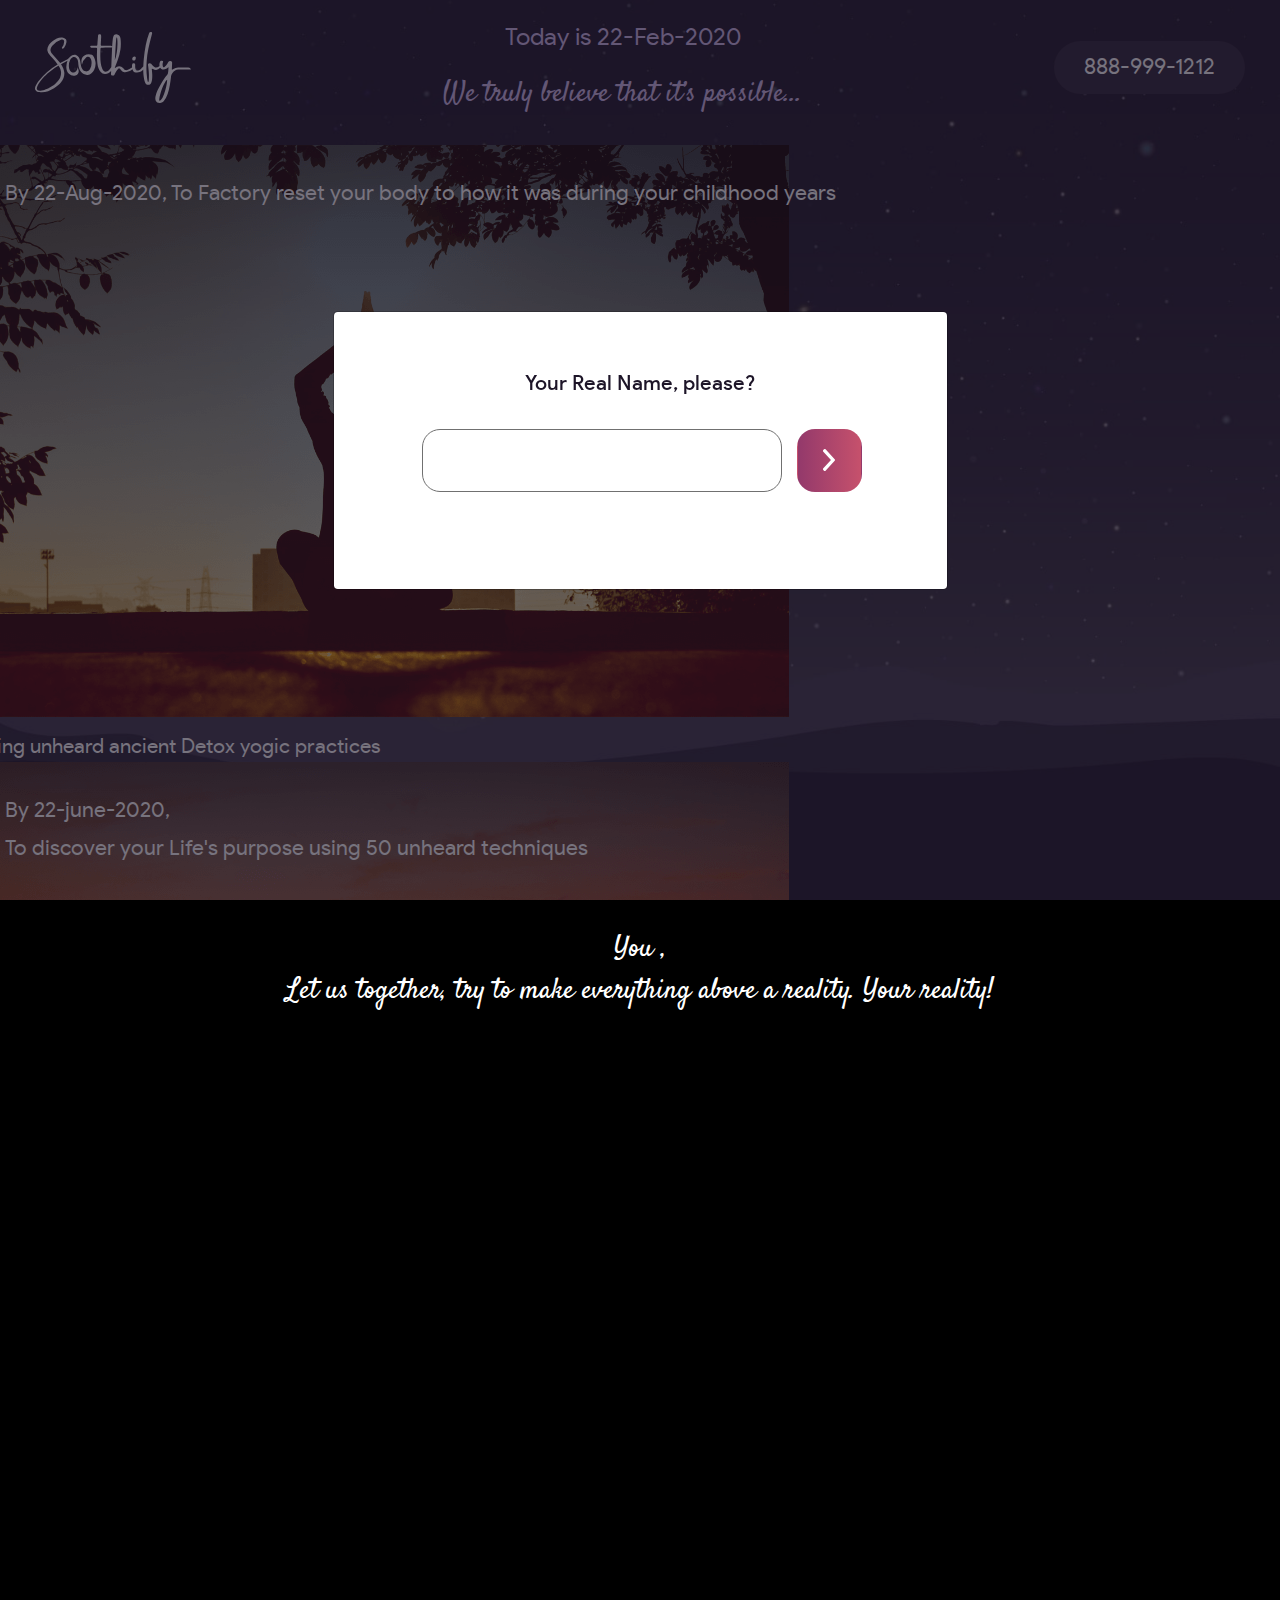
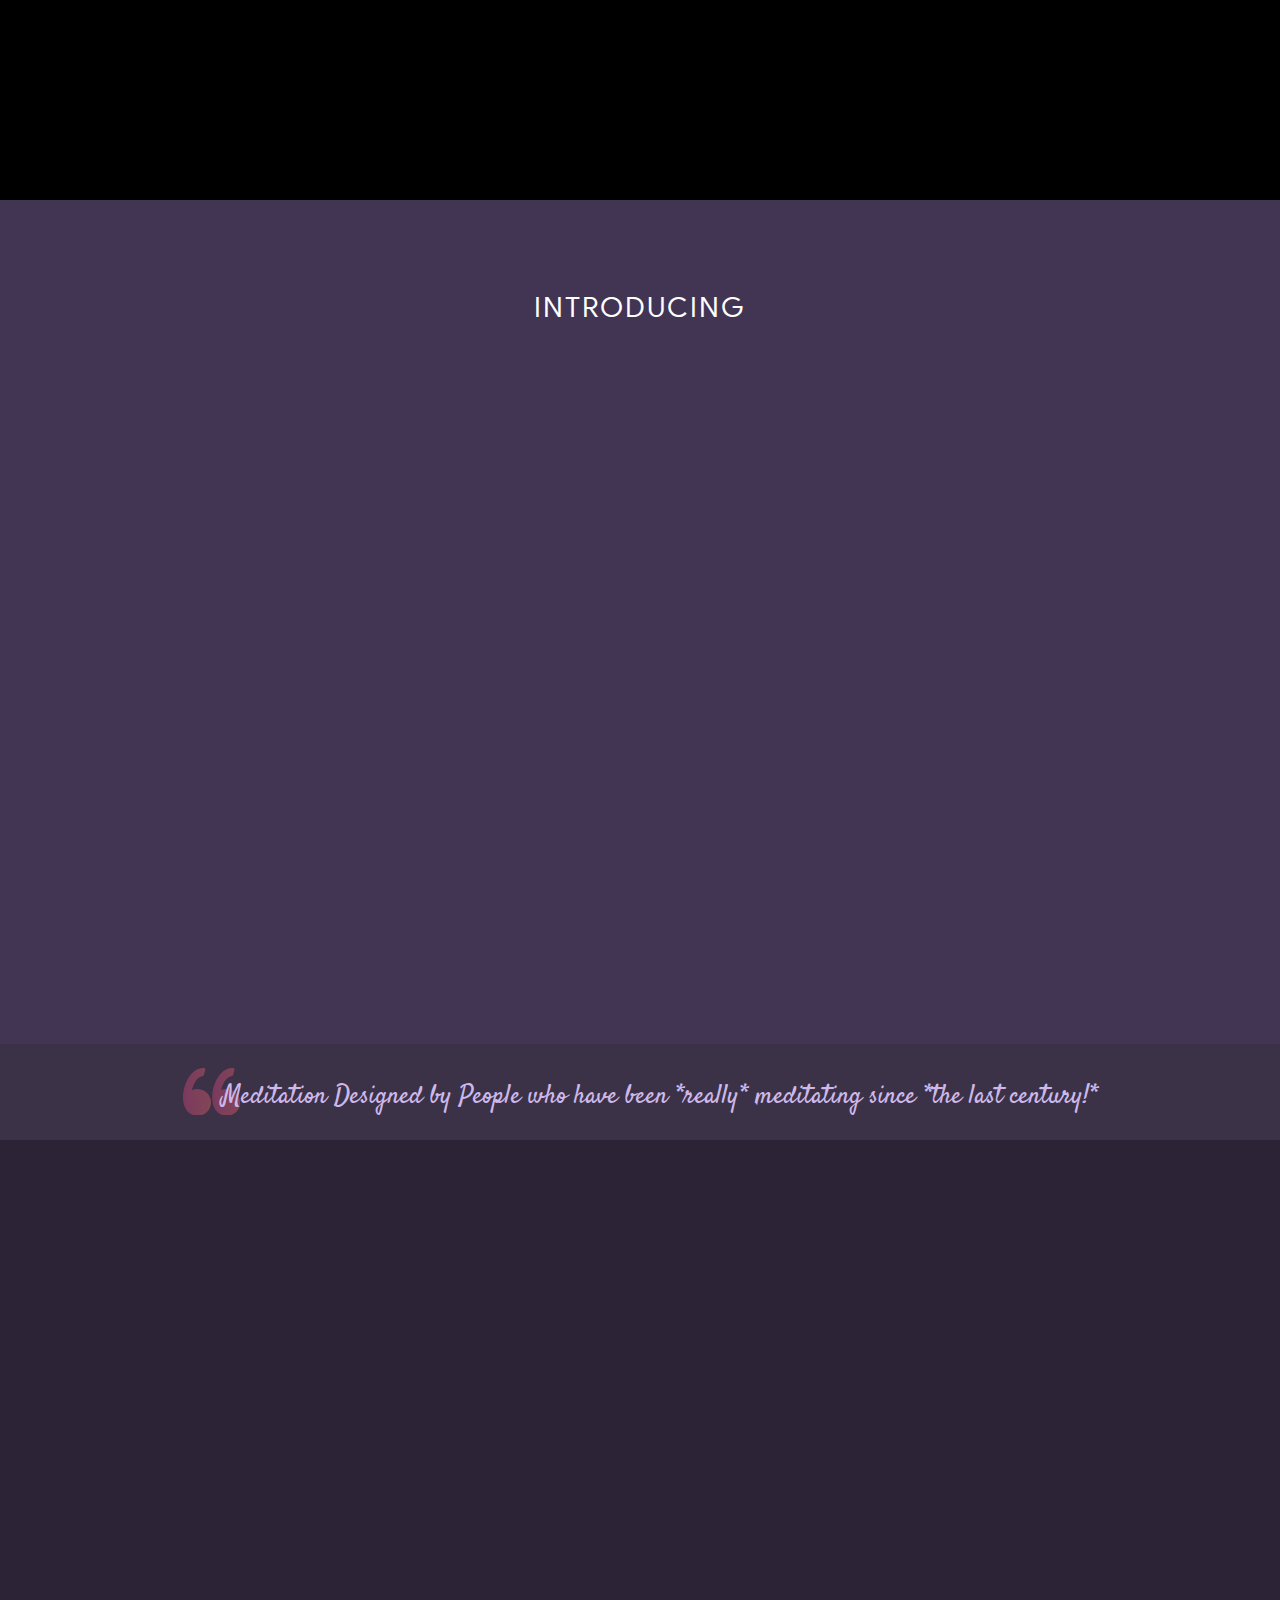
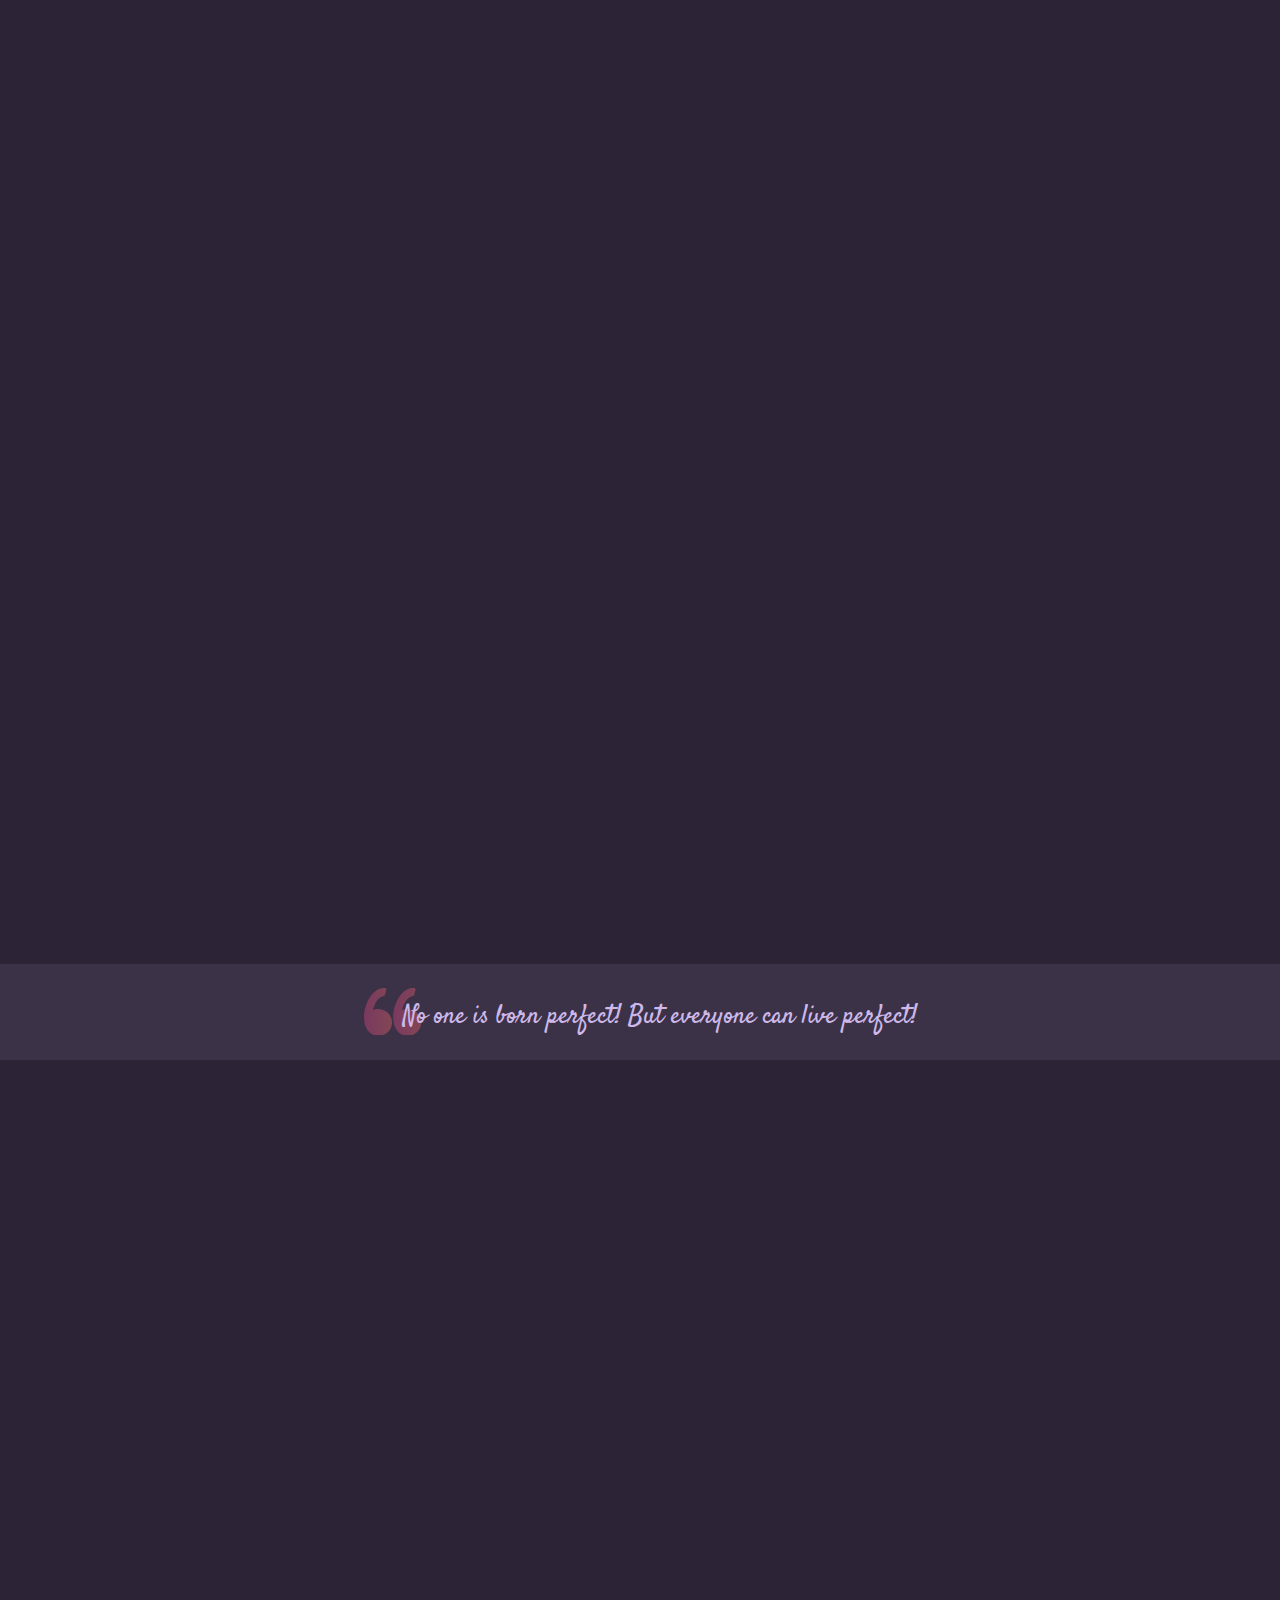
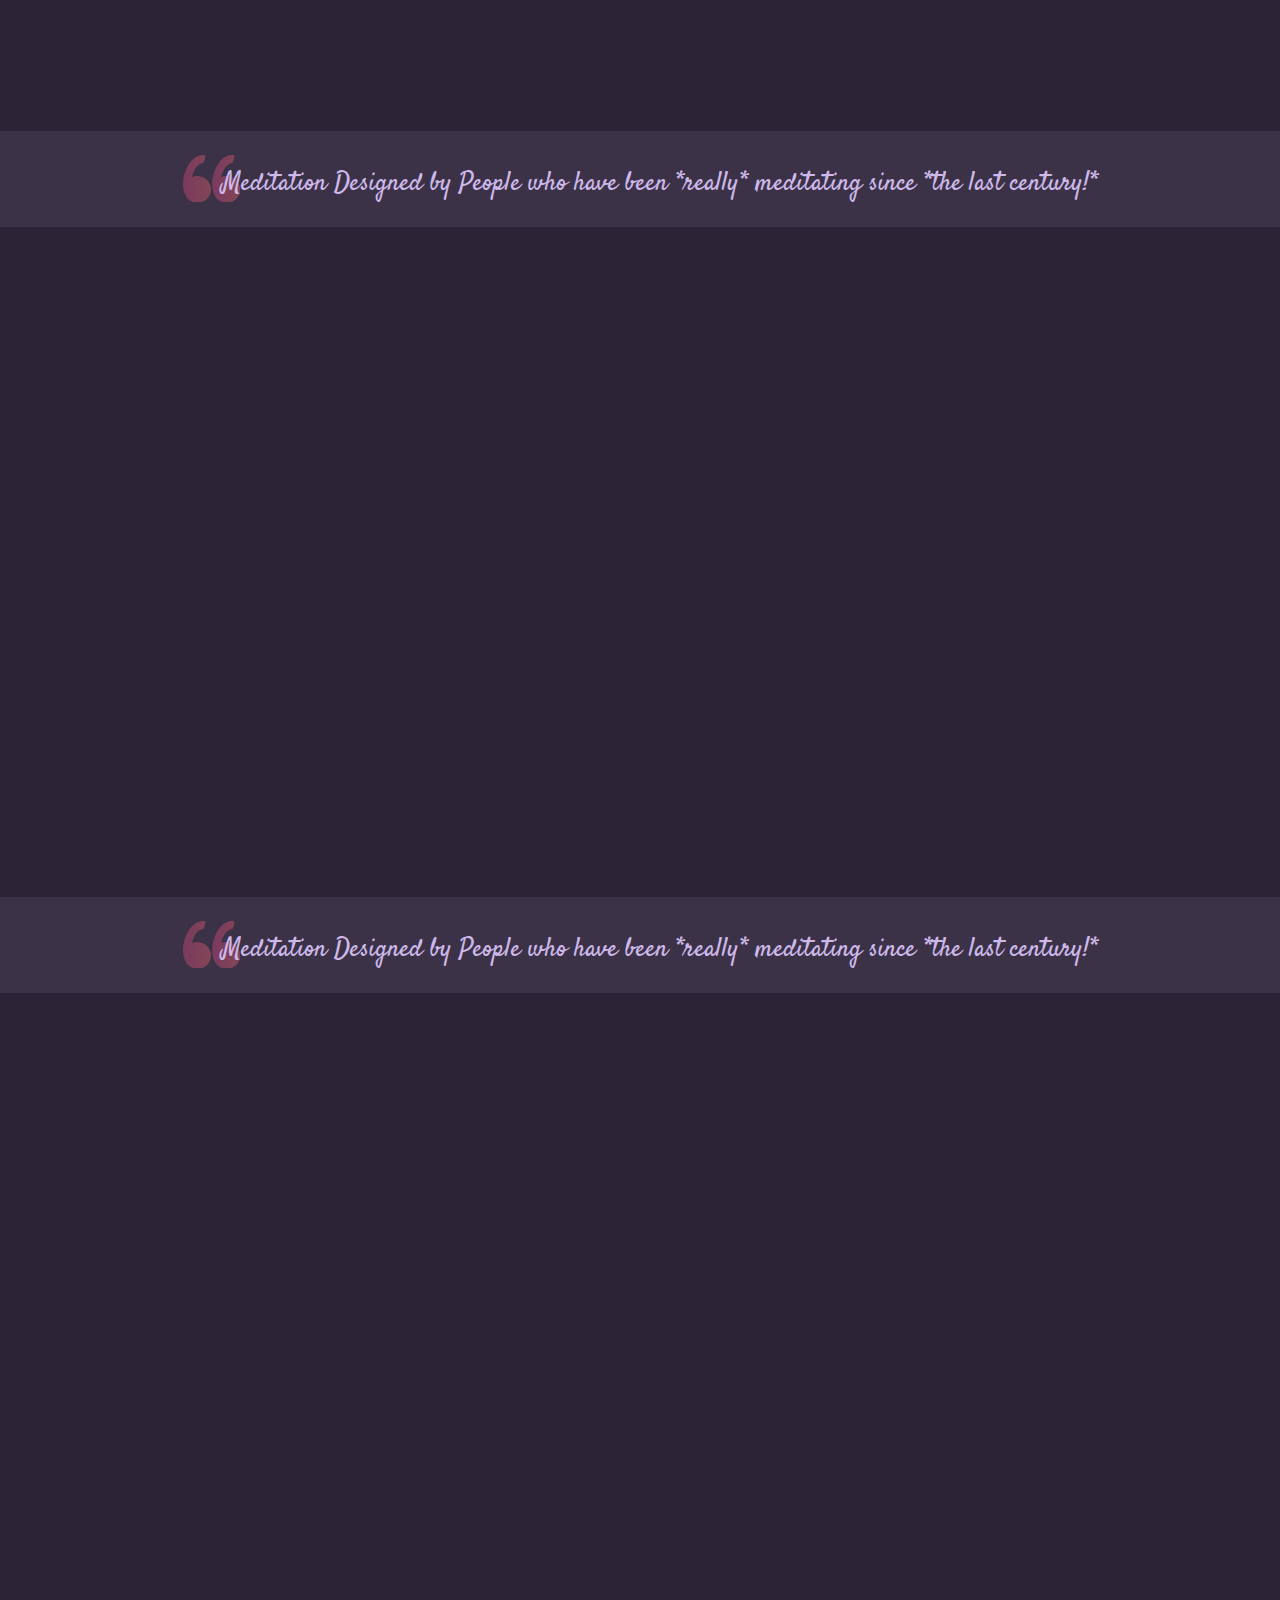
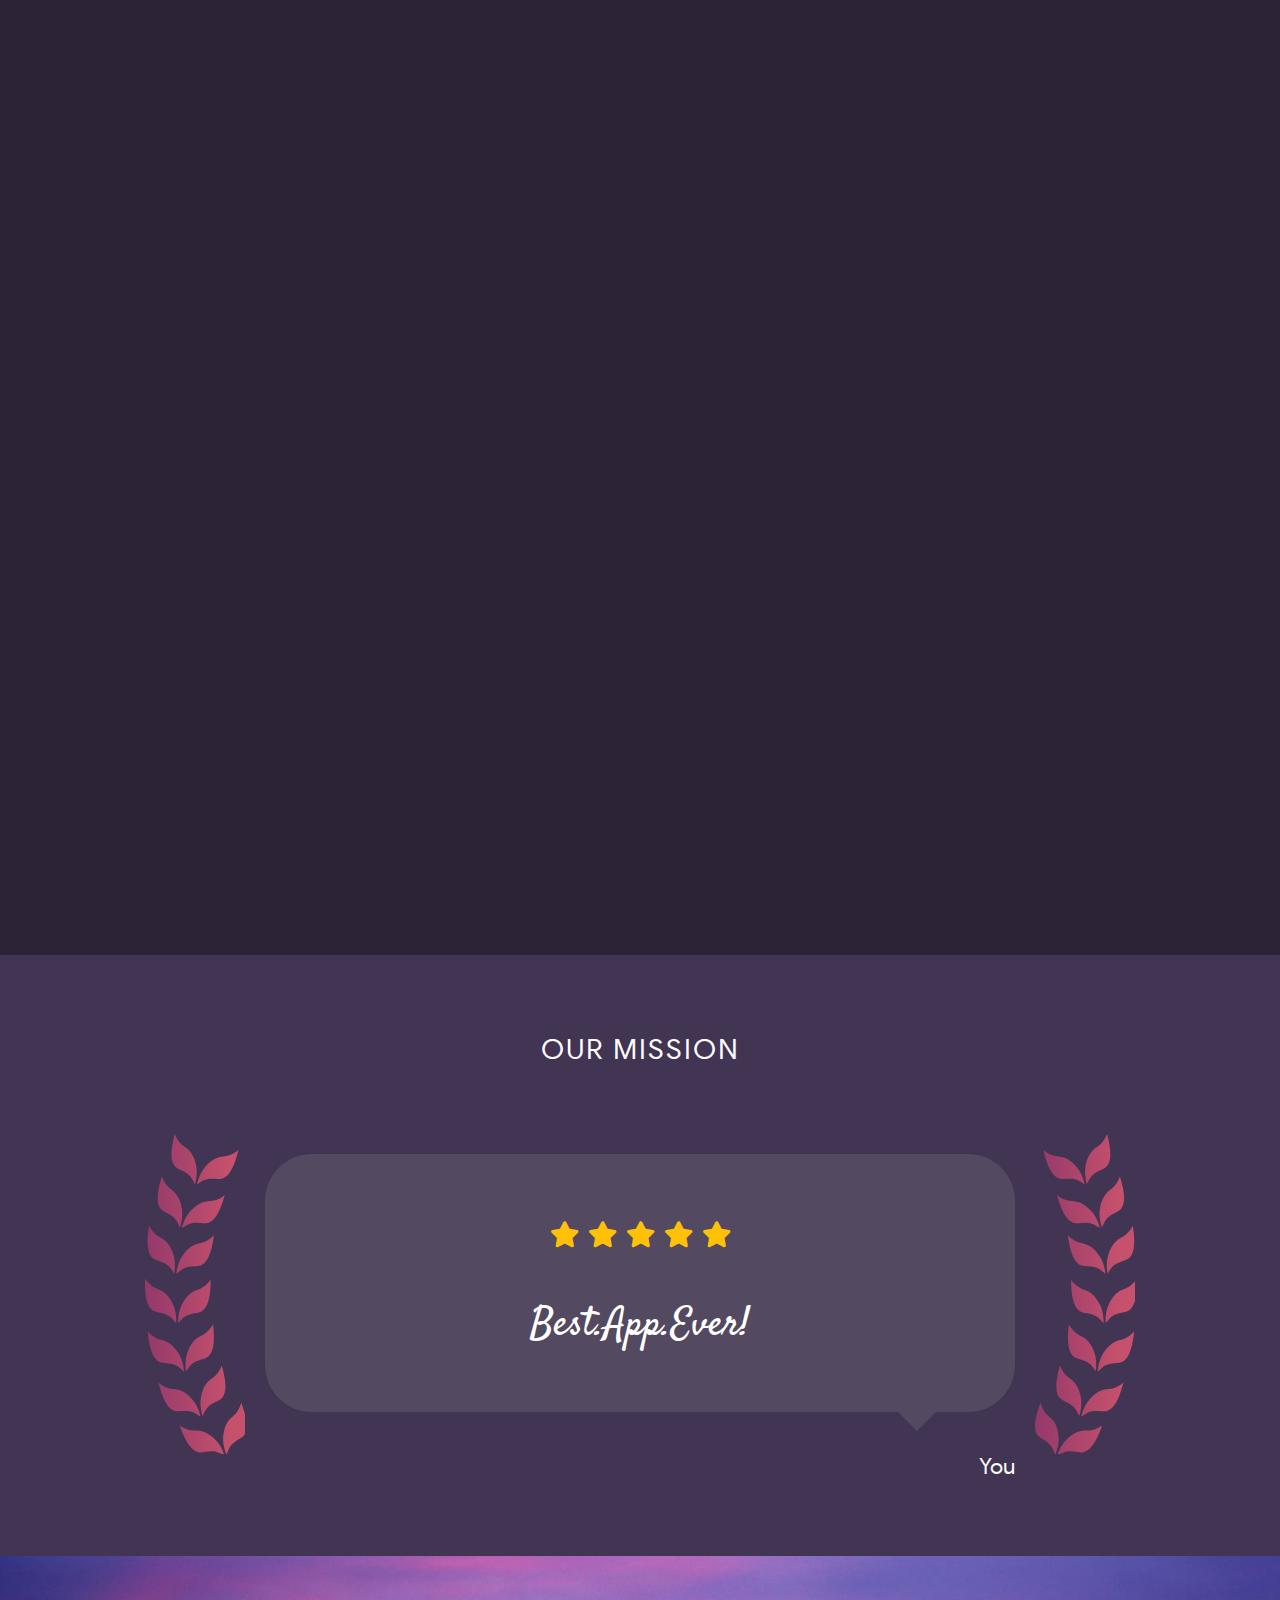
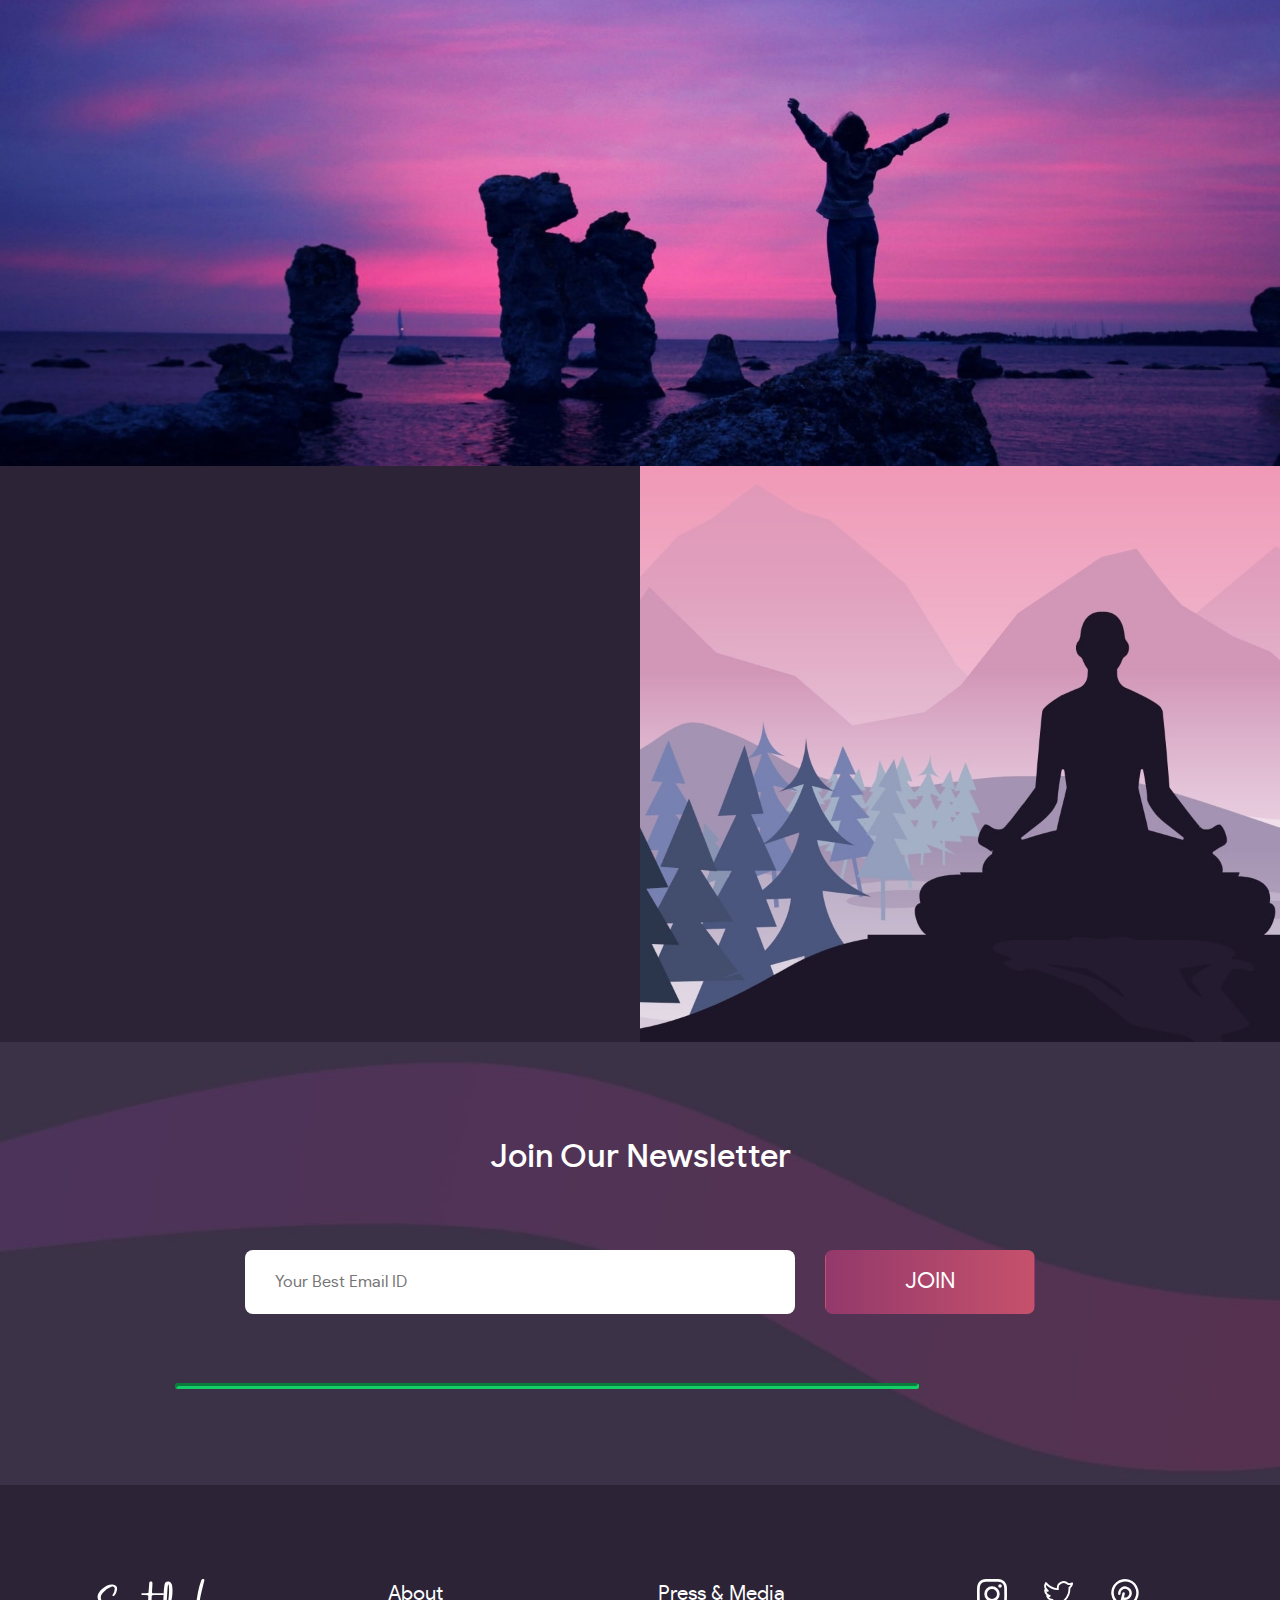
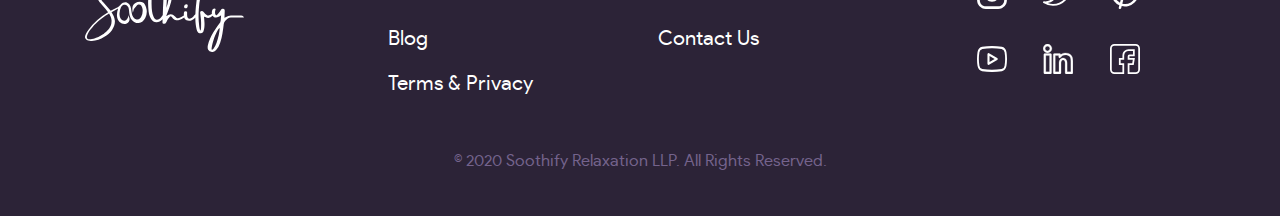
==== commit 522c7fae: "fef" ====
--- a/soothify/index - Copy.html
+++ b/soothify/index - Copy.html
@@ -366,7 +366,7 @@
                 </div>
 
 
-<div id="demo123" style="font-size:32px;text-align:center; color:#085229; background-color:#e7faf0; border-radius:3px !important; border-width:px !important; border-color:#13ce66 !important;max-width:80%; border-width:px;">
+<div id="demo123" style="font-size:32px;text-align:center; color:#085229; background-color:#e7faf0; border-radius:3px !important; border-width:px !important;border-style: inset; border-color:#13ce66 !important;max-width:80%; border-width:px;">
       
                      
                   
